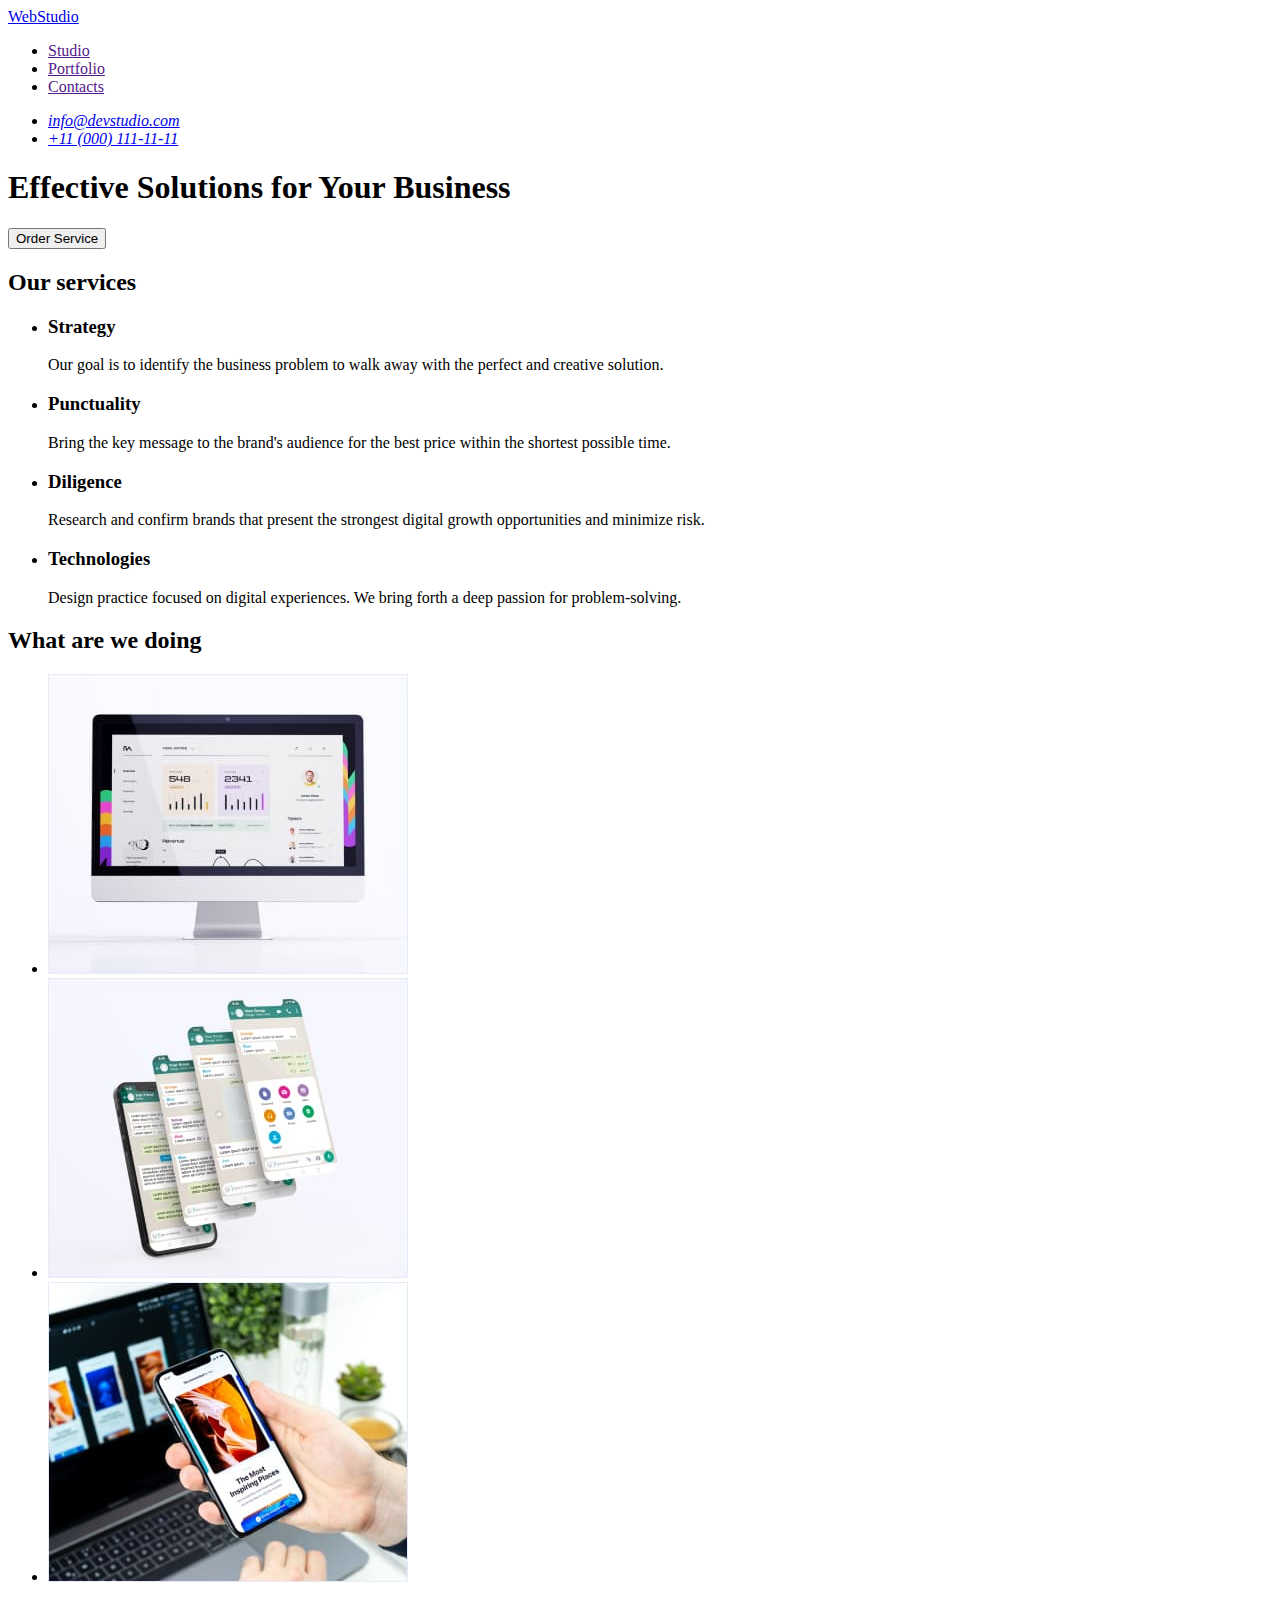
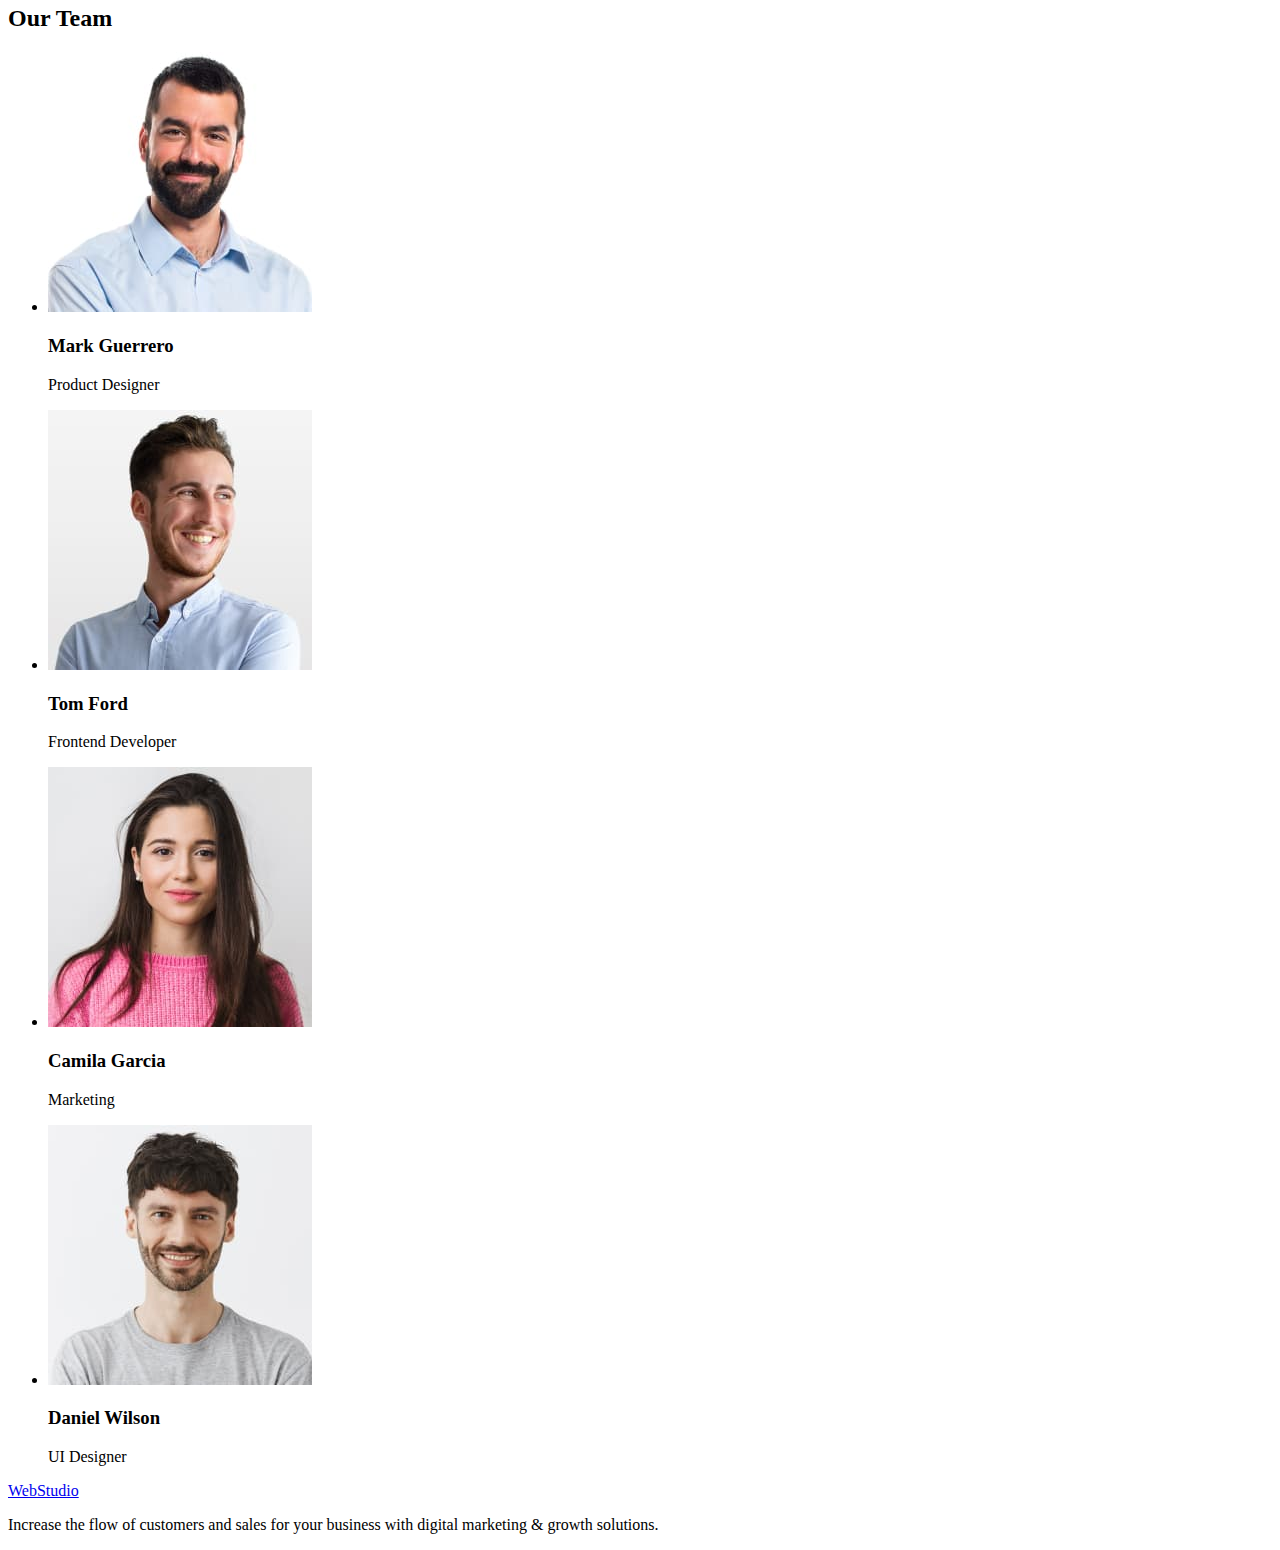
==== index.html @ 97855389 "Initial commit" ====
<!DOCTYPE html>
<html lang="en">

<head>
	<meta charset="UTF-8">
	<meta http-equiv="X-UA-Compatible" content="IE=edge">
	<meta name="viewport" content="width=device-width, initial-scale=1.0">
	<title>Document</title>
</head>

<body>
	<header>
		<nav>
			<a href="./index.html">WebStudio</a>
			<ul>
				<li>
					<a href="">Studio</a>
				</li>
				<li>
					<a href="">Portfolio</a>
				</li>
				<li>
					<a href="">Contacts</a>
				</li>
			</ul>
		</nav>
		<address>
			<ul>
				<li><a href="mailto:info@devstudio.com">info@devstudio.com</a></li>
				<li><a href="tel:+110001111111">+11 (000) 111-11-11</a>
				</li>
			</ul>

		</address>
	</header>

	<main>
		<section>
			<h1>Effective Solutions
				for Your Business</h1>
			<button type="button">Order Service</button>
		</section>

		<section>
			<h2>Our services</h2>
			<ul>
				<li>
					<h3>Strategy</h3>
					<p>Our goal is to identify the business
						problem to walk away with the perfect and creative solution.</p>
				</li>
				<li>
					<h3>Punctuality</h3>
					<p>Bring the key message to the brand's audience for the best price within the shortest possible
						time.</p>
				</li>
				<li>
					<h3>Diligence</h3>
					<p>Research and confirm brands that present the strongest digital growth opportunities and minimize
						risk.</p>
				</li>
				<li>
					<h3>Technologies</h3>
					<p>Design practice focused on digital experiences. We bring forth a deep passion for
						problem-solving.</p>
				</li>
			</ul>
		</section>

		<section>
			<h2>What are we doing</h2>
			<ul>
				<li><img src="./images/laptop-img.jpg" alt="laptop image" width="360" height="300"></li>
				<li><img src="./images/phone-app-img.jpg" alt="phone app image" width="360" height="300"></li>
				<li><img src="./images/phone-img.jpg" alt="phone image" width="360" height="300"></li>
			</ul>
		</section>

		<section>
			<h2>Our Team</h2>
			<ul>
				<li><img src="./images/team-photo-1.jpg" alt="team member 1" width="264" height="260">
					<h3>Mark Guerrero</h3>
					<p>Product Designer</p>
				</li>
				<li><img src="./images/team-photo-2.jpg" alt="team member 2" width="264" height="260">
					<h3>Tom Ford</h3>
					<p>Frontend Developer</p>
				</li>
				<li><img src="./images/team-photo-3.jpg" alt="ream member 3" width="264" height="260">
					<h3>Camila Garcia</h3>
					<p>Marketing</p>
				</li>
				<li><img src="./images/team-photo-4.jpg" alt="team member 4" width="264" height="260">
					<h3>Daniel Wilson</h3>
					<p>UI Designer</p>
				</li>
			</ul>
		</section>
	</main>

	<footer>
		<a href="./index.html">WebStudio</a>
		<p>Increase the flow of customers and sales for your business with digital marketing & growth solutions.</p>

	</footer>

</body>

</html>
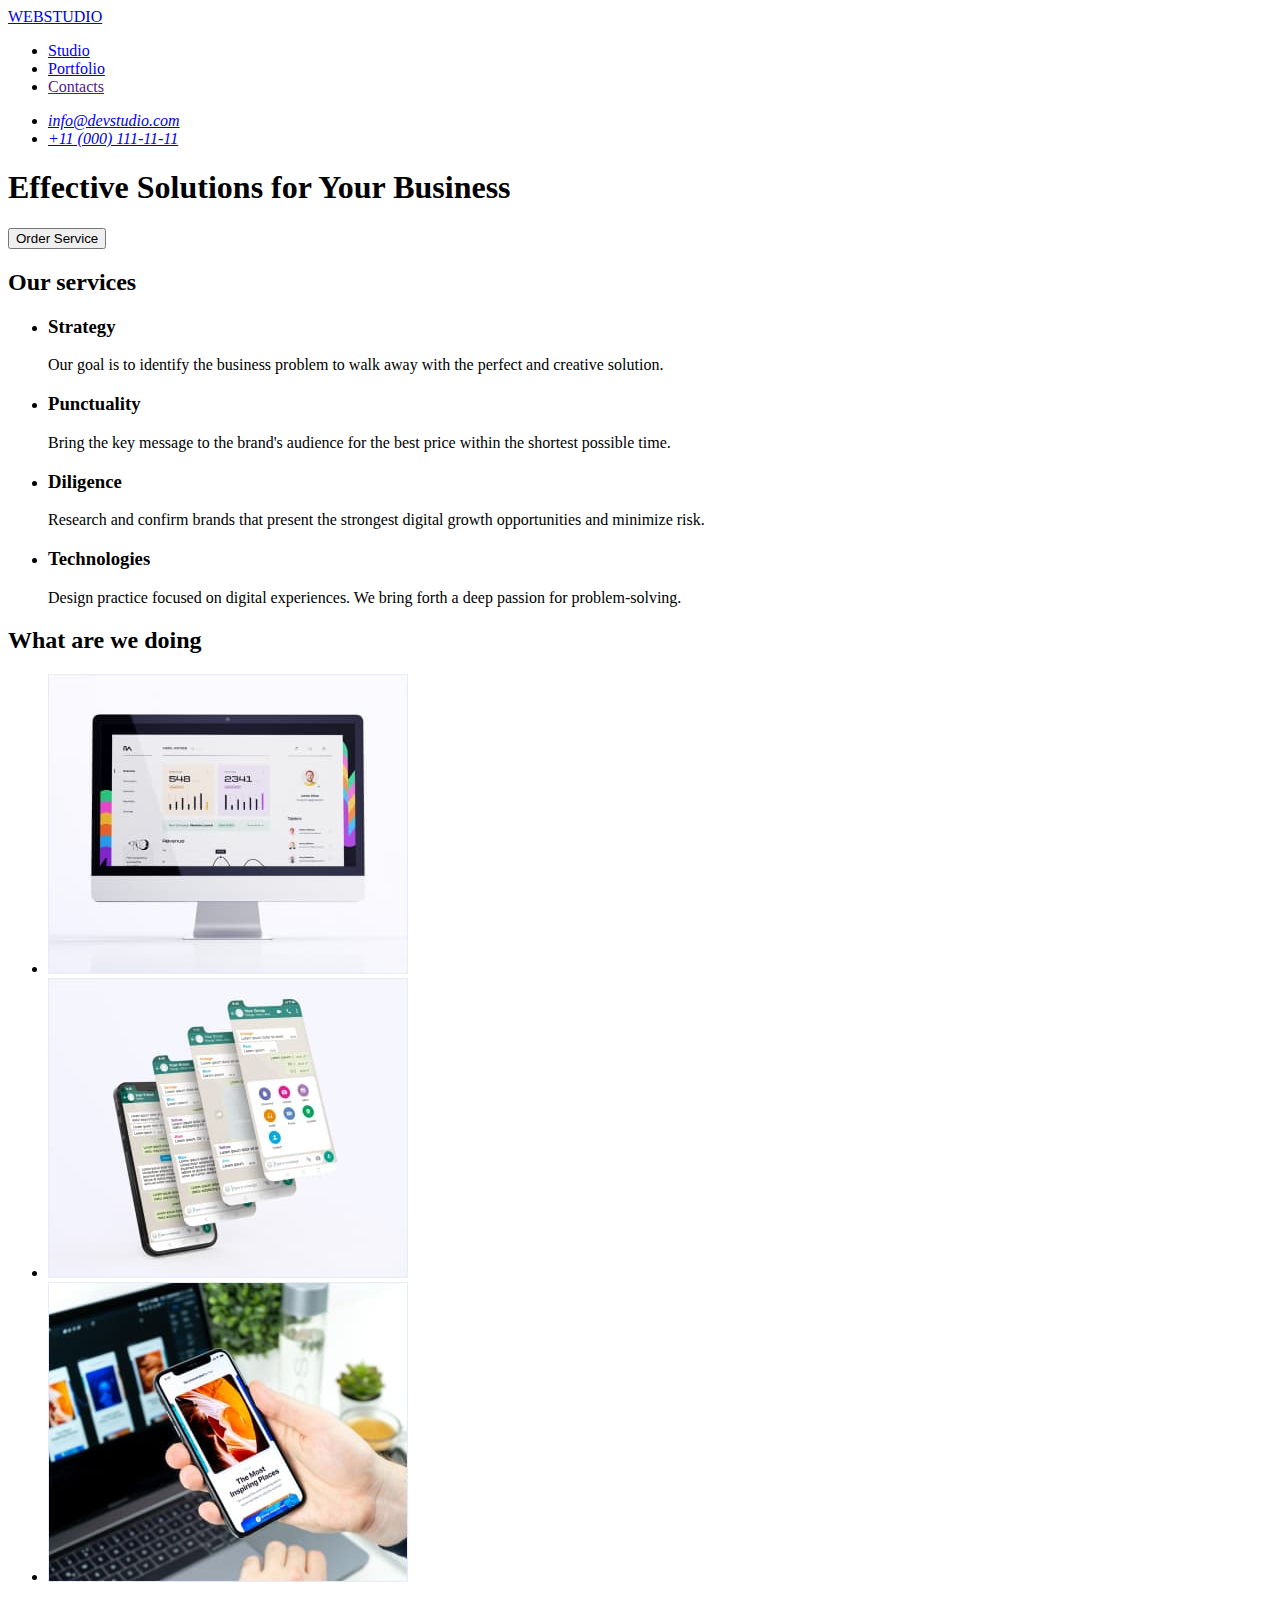
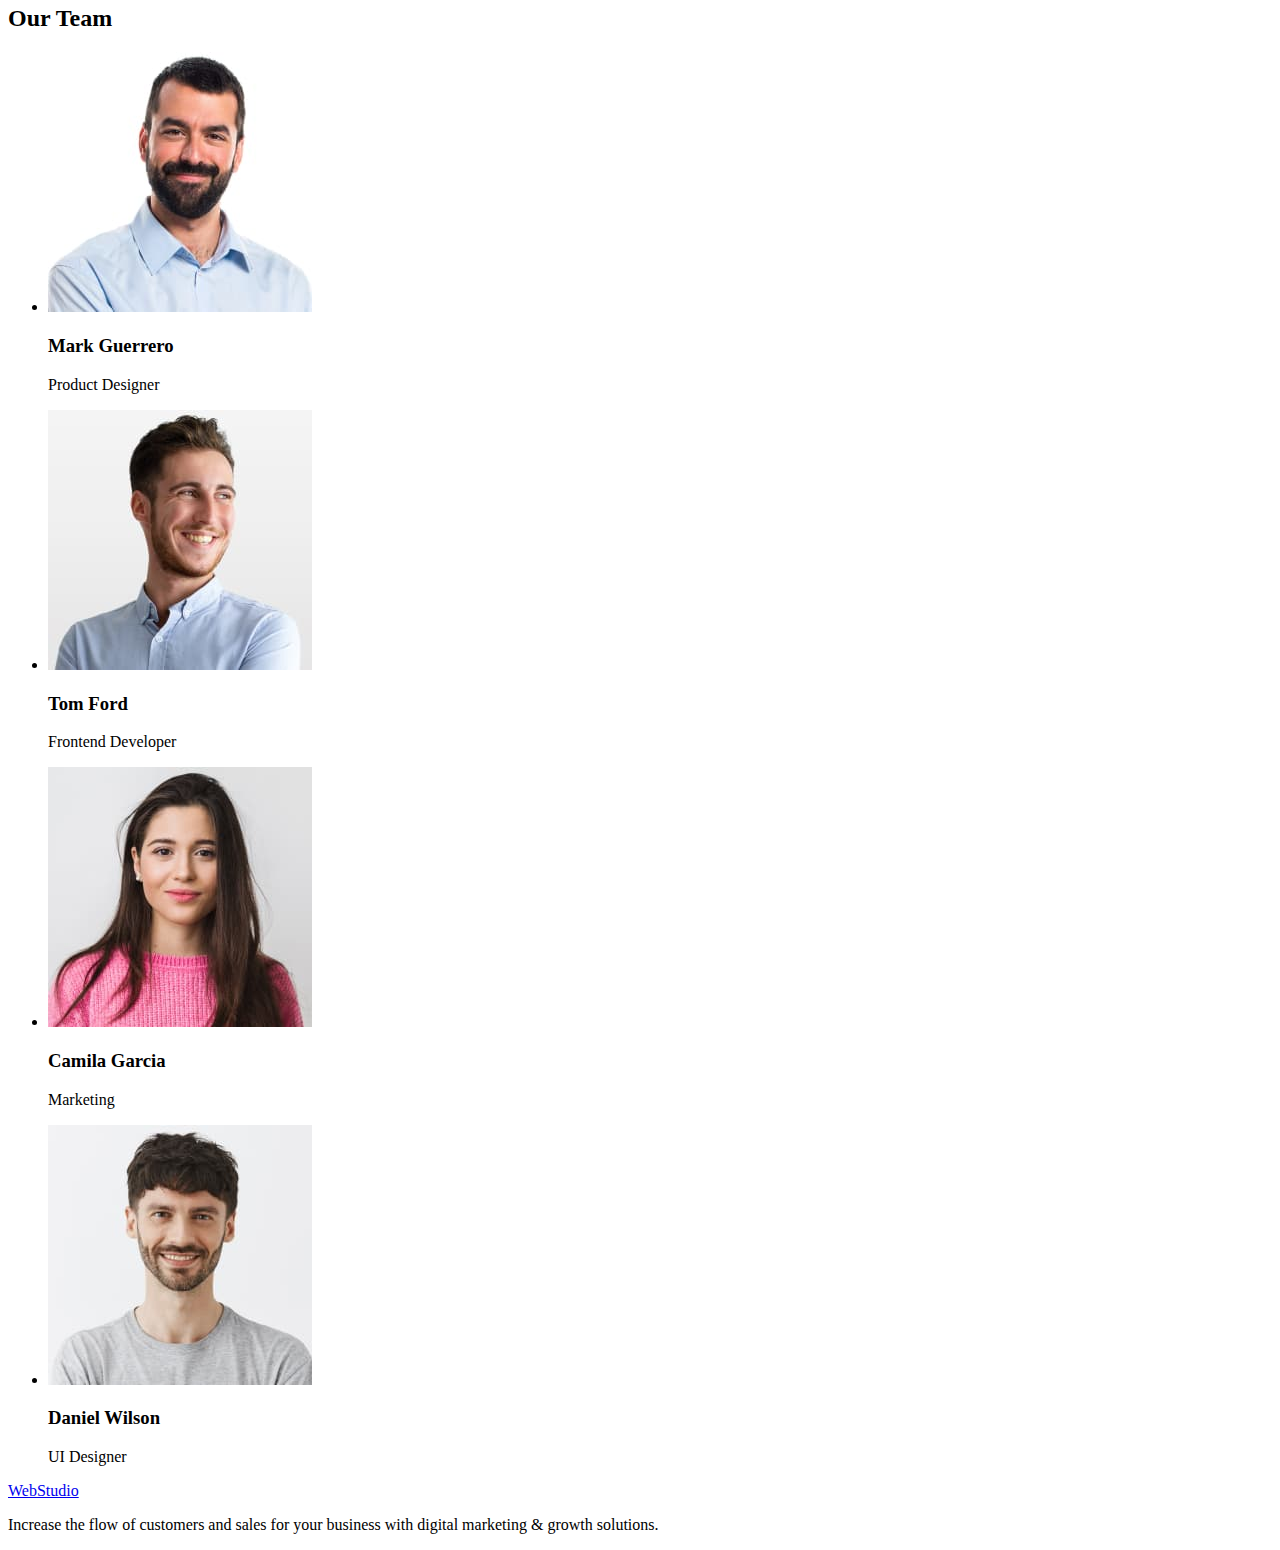
==== commit 62aab03a: "оновив index.html" ====
--- a/index.html
+++ b/index.html
@@ -6,28 +6,29 @@
 	<meta http-equiv="X-UA-Compatible" content="IE=edge">
 	<meta name="viewport" content="width=device-width, initial-scale=1.0">
 	<title>Document</title>
+	<link rel="stylesheet" href="./css/styles.css">
 </head>
 
 <body>
 	<header>
 		<nav>
-			<a href="./index.html">WebStudio</a>
-			<ul>
+			<a class="logo" href="./index.html"><span>WEB</span>STUDIO</a>
+			<ul class="site-nav list">
 				<li>
-					<a href="">Studio</a>
+					<a href="./index.html" class="link">Studio</a>
 				</li>
 				<li>
-					<a href="">Portfolio</a>
+					<a href="./portfolio.html" class="link">Portfolio</a>
 				</li>
 				<li>
-					<a href="">Contacts</a>
+					<a href="" class="link">Contacts</a>
 				</li>
 			</ul>
 		</nav>
-		<address>
+		<address class="address-nav">
 			<ul>
-				<li><a href="mailto:info@devstudio.com">info@devstudio.com</a></li>
-				<li><a href="tel:+110001111111">+11 (000) 111-11-11</a>
+				<li><a href="mailto:info@devstudio.com" class="link">info@devstudio.com</a></li>
+				<li><a href="tel:+110001111111" class="link">+11 (000) 111-11-11</a>
 				</li>
 			</ul>
 
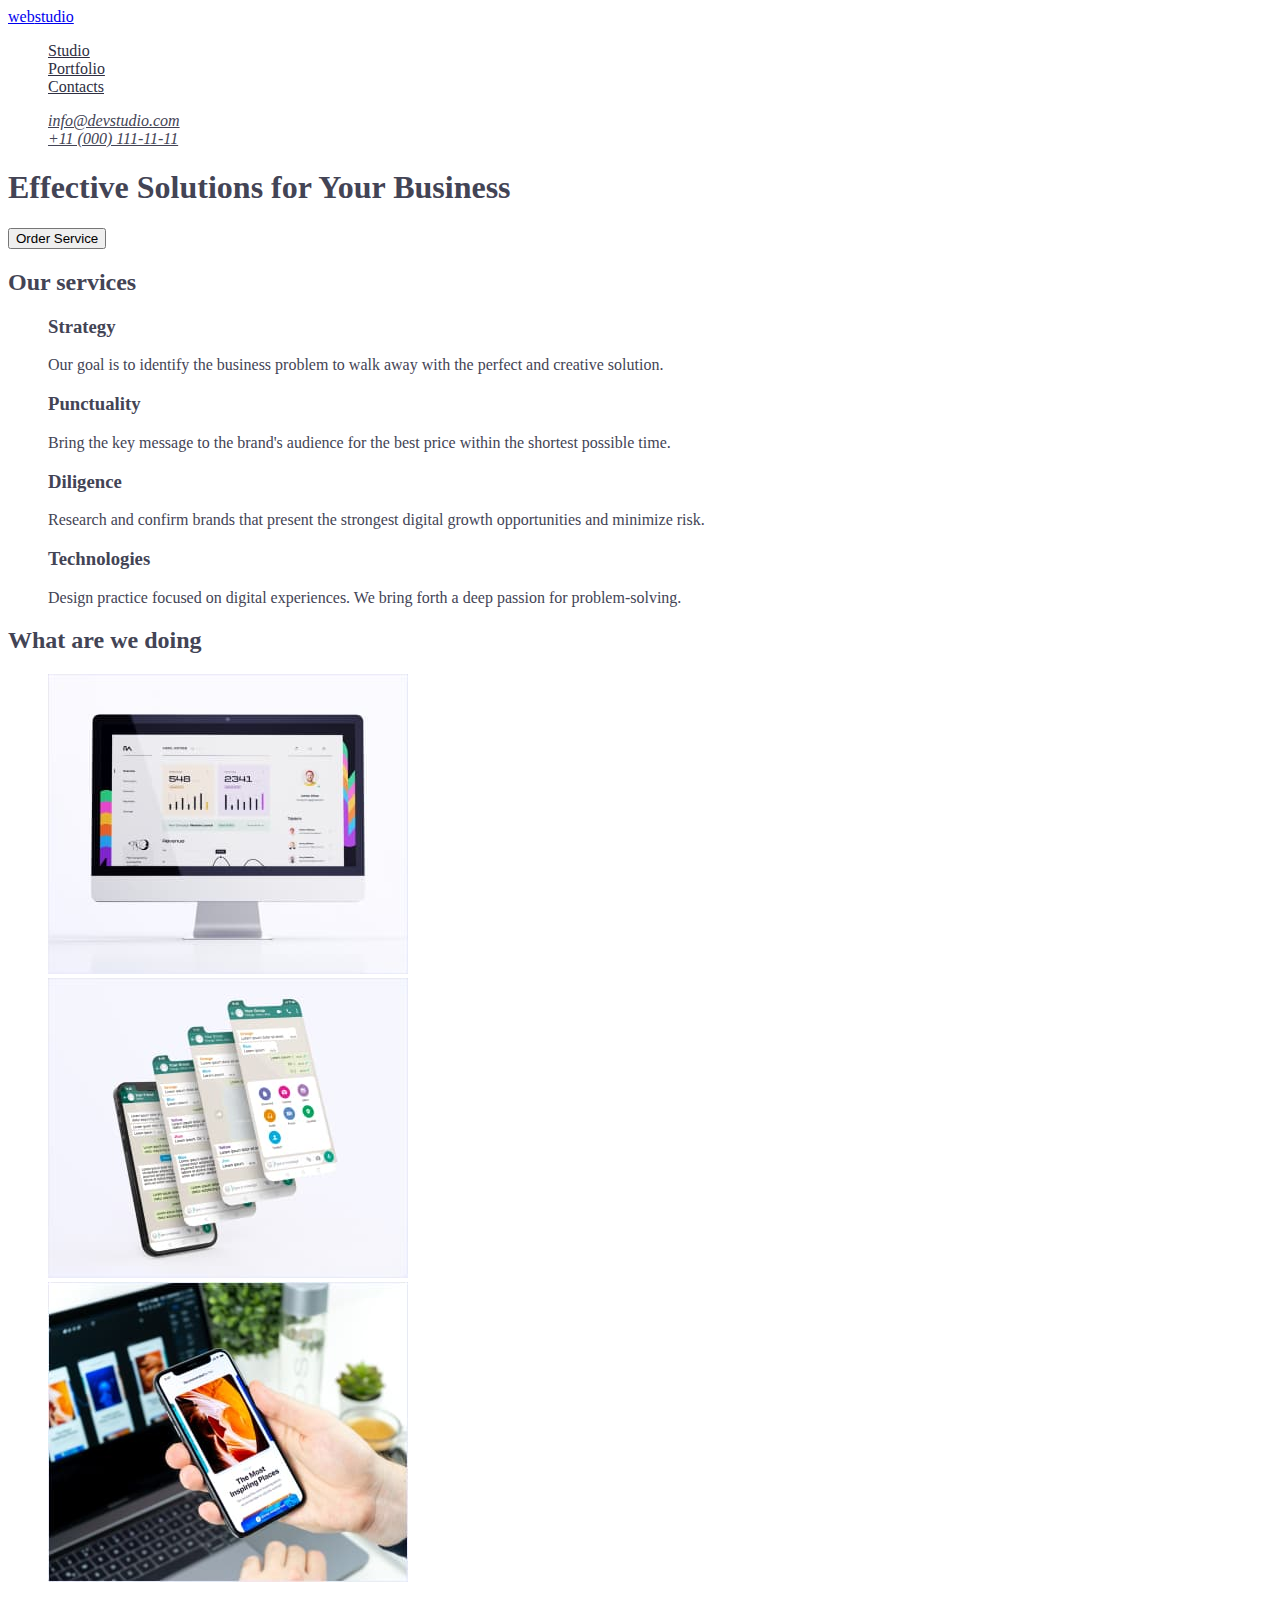
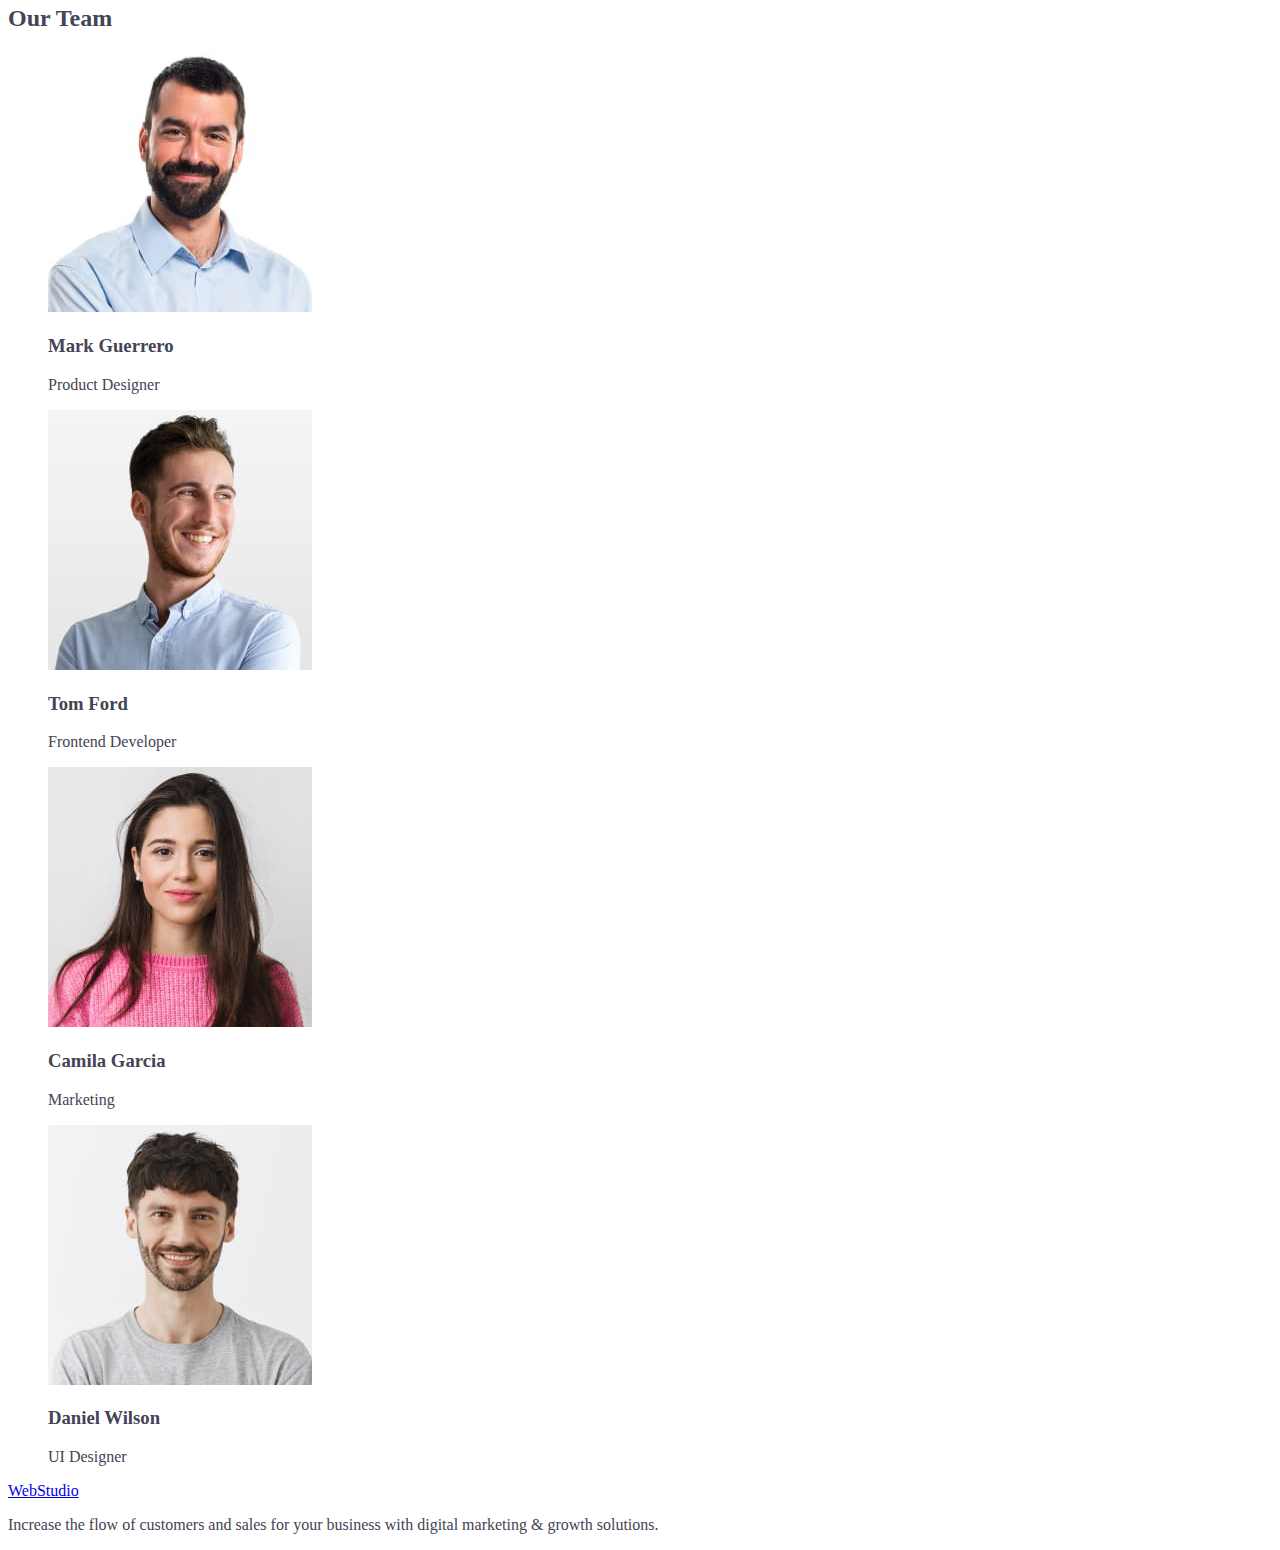
==== commit 7e7c365a: "добавив основні html файли" ====
--- a/index.html
+++ b/index.html
@@ -6,16 +6,21 @@
 	<meta http-equiv="X-UA-Compatible" content="IE=edge">
 	<meta name="viewport" content="width=device-width, initial-scale=1.0">
 	<title>Document</title>
+	<link rel="preconnect" href="https://fonts.googleapis.com">
+	<link rel="preconnect" href="https://fonts.gstatic.com" crossorigin>
+	<link
+		href="https://fonts.googleapis.com/css2?family=Raleway:wght@800&family=Roboto:wght@400;500;700;900&display=swap"
+		rel="stylesheet">
 	<link rel="stylesheet" href="./css/styles.css">
 </head>
 
 <body>
 	<header>
 		<nav>
-			<a class="logo" href="./index.html"><span>WEB</span>STUDIO</a>
+			<a class="logo-header" href="./index.html"><span>web</span>studio</a>
 			<ul class="site-nav list">
 				<li>
-					<a href="./index.html" class="link">Studio</a>
+					<a href="./index.html" class="link current">Studio</a>
 				</li>
 				<li>
 					<a href="./portfolio.html" class="link">Portfolio</a>
@@ -36,13 +41,13 @@
 	</header>
 
 	<main>
-		<section>
-			<h1>Effective Solutions
+		<section class="hero">
+			<h1 class="hero-title">Effective Solutions
 				for Your Business</h1>
-			<button type="button">Order Service</button>
+			<button type="button" class="hero-button">Order Service</button>
 		</section>
 
-		<section>
+		<section class="section">
 			<h2>Our services</h2>
 			<ul>
 				<li>
@@ -68,8 +73,8 @@
 			</ul>
 		</section>
 
-		<section>
-			<h2>What are we doing</h2>
+		<section class="section">
+			<h2 class="section-title">What are we doing</h2>
 			<ul>
 				<li><img src="./images/laptop-img.jpg" alt="laptop image" width="360" height="300"></li>
 				<li><img src="./images/phone-app-img.jpg" alt="phone app image" width="360" height="300"></li>
@@ -77,8 +82,8 @@
 			</ul>
 		</section>
 
-		<section>
-			<h2>Our Team</h2>
+		<section class="section team">
+			<h2 class="section-title">Our Team</h2>
 			<ul>
 				<li><img src="./images/team-photo-1.jpg" alt="team member 1" width="264" height="260">
 					<h3>Mark Guerrero</h3>
@@ -100,9 +105,10 @@
 		</section>
 	</main>
 
-	<footer>
-		<a href="./index.html">WebStudio</a>
-		<p>Increase the flow of customers and sales for your business with digital marketing & growth solutions.</p>
+	<footer class="footer">
+		<a href="./index.html" class="logo-footer"><span>Web</span>Studio</a>
+		<p class="footer-text">Increase the flow of customers and sales for your business with digital marketing &
+			growth solutions.</p>
 
 	</footer>
 
--- a/css/styles.css
+++ b/css/styles.css
@@ -0,0 +1,53 @@
+/* text-color  #434455; */
+/* title-color #2E2F42*/
+/* accent-color #4D5AE5 */
+/* white-color #FFFFFF */
+/* footer-text-color #F4F4FD */
+:root {
+  --primary-text-color: #434455;
+  --title-text-color: #2e2f42;
+  --accent-color: #4d5ae5;
+  --white-color: #ffffff;
+  --secondary-white-color: #f4f4fd;
+  --secondary-background-color: #f4f4fd;
+}
+ul {
+  list-style: none;
+}
+
+body {
+  background-color: #ffffff;
+  color: var(--primary-text-color);
+}
+
+/* logo */
+.logo {
+  color: var(--title-text-color);
+}
+
+.logo > span,
+.logo:hover,
+.logo:focus {
+  color: var(--accent-color);
+}
+
+/* site-nav */
+.site-nav .link {
+  color: var(--title-text-color);
+}
+
+.site-nav .link:hover,
+.site-nav .link:focus {
+  color: var(--accent-color);
+}
+
+/* address-nav */
+
+.address-nav .link {
+  color: inherit;
+}
+
+.address-nav .link:hover,
+.address-nav .link:focus {
+  color: var(--accent-color);
+}
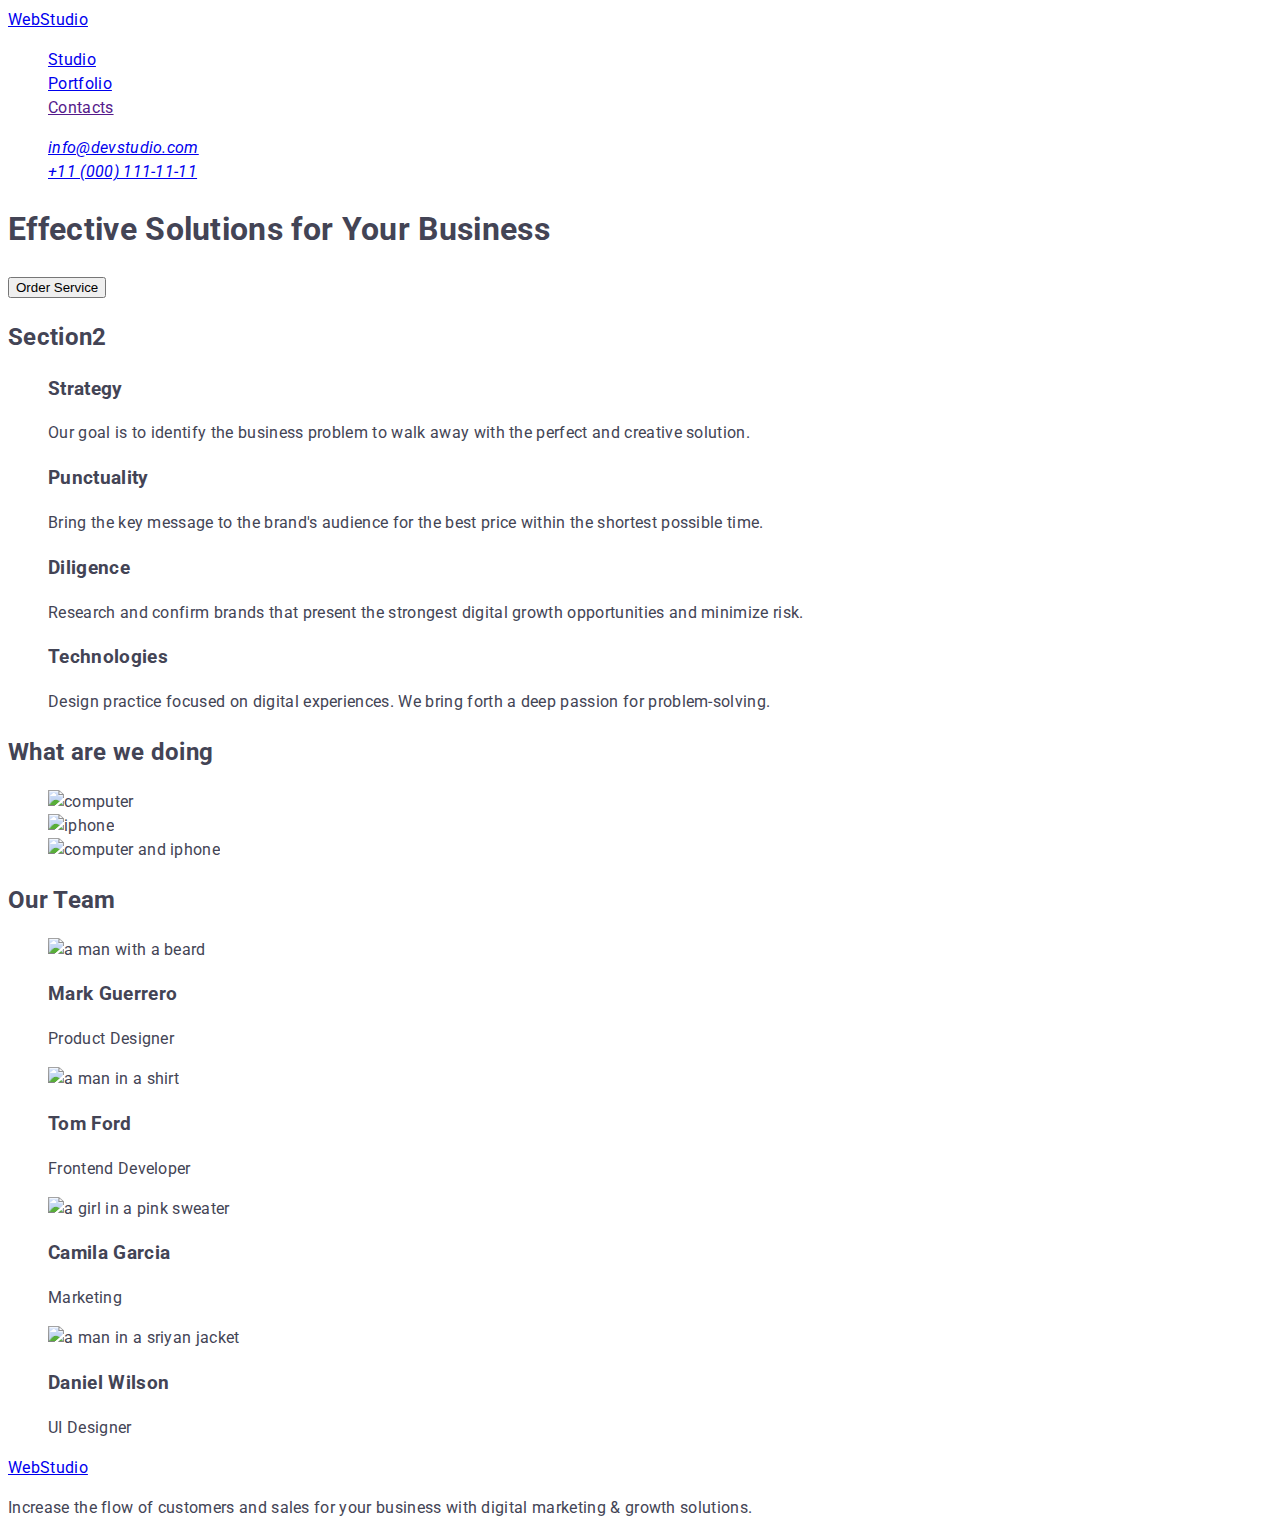
==== commit 3f0b9d62: "Добавив основні html файли" ====
--- a/index.html
+++ b/index.html
@@ -2,116 +2,127 @@
 <html lang="en">
 
 <head>
-	<meta charset="UTF-8">
-	<meta http-equiv="X-UA-Compatible" content="IE=edge">
-	<meta name="viewport" content="width=device-width, initial-scale=1.0">
-	<title>Document</title>
-	<link rel="preconnect" href="https://fonts.googleapis.com">
-	<link rel="preconnect" href="https://fonts.gstatic.com" crossorigin>
+	<meta charset="UTF-8" />
+	<meta http-equiv="X-UA-Compatible" content="IE=edge" />
+	<meta name="viewport" content="width=device-width, initial-scale=1.0" />
+	<title>WebStudio</title>
+	<link rel="stylesheet" href="./css/styles.css" />
+	<link rel="preconnect" href="https://fonts.googleapis.com" />
+	<link rel="preconnect" href="https://fonts.gstatic.com" crossorigin />
 	<link
 		href="https://fonts.googleapis.com/css2?family=Raleway:wght@800&family=Roboto:wght@400;500;700;900&display=swap"
-		rel="stylesheet">
-	<link rel="stylesheet" href="./css/styles.css">
+		rel="stylesheet" />
 </head>
 
 <body>
 	<header>
-		<nav>
-			<a class="logo-header" href="./index.html"><span>web</span>studio</a>
-			<ul class="site-nav list">
+		<nav class="list">
+			<a class="logo link" href="./index.html">Web<span class="studio">Studio</span></a>
+
+			<ul class="list">
+				<li><a class="menu-link link" href="./index.html">Studio</a></li>
 				<li>
-					<a href="./index.html" class="link current">Studio</a>
+					<a class="menu-link link" href="./portfolio.html">Portfolio</a>
+				</li>
+				<li><a class="menu-link link" href="">Contacts</a></li>
+			</ul>
+		</nav>
+		<address class="contact list">
+			<ul class="list">
+				<li>
+					<a class="contact-link link" href="mailto:info@devstudio.com">info@devstudio.com</a>
 				</li>
 				<li>
-					<a href="./portfolio.html" class="link">Portfolio</a>
+					<a class="contact-link link" href="tel:+110001111111">+11 (000) 111-11-11</a>
+				</li>
+			</ul>
+		</address>
+	</header>
+	<main>
+		<section class="first-s">
+			<h1 class="sectionh">Effective Solutions for Your Business</h1>
+			<button class="btn-order" type="button">Order Service</button>
+		</section>
+		<section>
+			<h2 class="sectionhh">Section2</h2>
+			<ul class="list">
+				<li>
+					<h3 class="sectionhhh">Strategy</h3>
+					<p class="info-p">
+						Our goal is to identify the business problem to walk away with the
+						perfect and creative solution.
+					</p>
 				</li>
 				<li>
-					<a href="" class="link">Contacts</a>
-				</li>
-			</ul>
-		</nav>
-		<address class="address-nav">
-			<ul>
-				<li><a href="mailto:info@devstudio.com" class="link">info@devstudio.com</a></li>
-				<li><a href="tel:+110001111111" class="link">+11 (000) 111-11-11</a>
-				</li>
-			</ul>
-
-		</address>
-	</header>
-
-	<main>
-		<section class="hero">
-			<h1 class="hero-title">Effective Solutions
-				for Your Business</h1>
-			<button type="button" class="hero-button">Order Service</button>
-		</section>
-
-		<section class="section">
-			<h2>Our services</h2>
-			<ul>
-				<li>
-					<h3>Strategy</h3>
-					<p>Our goal is to identify the business
-						problem to walk away with the perfect and creative solution.</p>
+					<h3 class="sectionhhh">Punctuality</h3>
+					<p class="info-p">
+						Bring the key message to the brand's audience for the best price
+						within the shortest possible time.
+					</p>
 				</li>
 				<li>
-					<h3>Punctuality</h3>
-					<p>Bring the key message to the brand's audience for the best price within the shortest possible
-						time.</p>
+					<h3 class="sectionhhh">Diligence</h3>
+					<p class="info-p">
+						Research and confirm brands that present the strongest digital
+						growth opportunities and minimize risk.
+					</p>
 				</li>
 				<li>
-					<h3>Diligence</h3>
-					<p>Research and confirm brands that present the strongest digital growth opportunities and minimize
-						risk.</p>
-				</li>
-				<li>
-					<h3>Technologies</h3>
-					<p>Design practice focused on digital experiences. We bring forth a deep passion for
-						problem-solving.</p>
+					<h3 class="sectionhhh">Technologies</h3>
+					<p class="info-p">
+						Design practice focused on digital experiences. We bring forth a
+						deep passion for problem-solving.
+					</p>
 				</li>
 			</ul>
 		</section>
-
-		<section class="section">
-			<h2 class="section-title">What are we doing</h2>
-			<ul>
-				<li><img src="./images/laptop-img.jpg" alt="laptop image" width="360" height="300"></li>
-				<li><img src="./images/phone-app-img.jpg" alt="phone app image" width="360" height="300"></li>
-				<li><img src="./images/phone-img.jpg" alt="phone image" width="360" height="300"></li>
+		<section>
+			<h2 class="secthh list">What are we doing</h2>
+			<ul class="list">
+				<li>
+					<img src="./images/img-1.jpg" alt="computer" width="360" height="300" />
+				</li>
+				<li>
+					<img src="./images/img-2.jpg" alt="iphone" width="360" height="300" />
+				</li>
+				<li>
+					<img src="./images/img-3.jpg" alt="computer and iphone" width="360" height="300" />
+				</li>
 			</ul>
 		</section>
-
-		<section class="section team">
-			<h2 class="section-title">Our Team</h2>
-			<ul>
-				<li><img src="./images/team-photo-1.jpg" alt="team member 1" width="264" height="260">
-					<h3>Mark Guerrero</h3>
-					<p>Product Designer</p>
+		<section class="sectionteam">
+			<h2 class="secthh list">Our Team</h2>
+			<ul class="list">
+				<li class="team-back">
+					<img src="./images/team-1.jpg" alt="a man with a beard" width="264" />
+					<h3 class="sectionhhh">Mark Guerrero</h3>
+					<p class="info-p">Product Designer</p>
 				</li>
-				<li><img src="./images/team-photo-2.jpg" alt="team member 2" width="264" height="260">
-					<h3>Tom Ford</h3>
-					<p>Frontend Developer</p>
+				<li class="team-back">
+					<img src="./images/team-2.jpg" alt="a man in a shirt" width="264" />
+					<h3 class="sectionhhh">Tom Ford</h3>
+					<p class="info-p">Frontend Developer</p>
 				</li>
-				<li><img src="./images/team-photo-3.jpg" alt="ream member 3" width="264" height="260">
-					<h3>Camila Garcia</h3>
-					<p>Marketing</p>
+				<li class="team-back">
+					<img src="./images/team-3.jpg" alt="a girl in a pink sweater" width="264" />
+					<h3 class="sectionhhh">Camila Garcia</h3>
+					<p class="info-p">Marketing</p>
 				</li>
-				<li><img src="./images/team-photo-4.jpg" alt="team member 4" width="264" height="260">
-					<h3>Daniel Wilson</h3>
-					<p>UI Designer</p>
+				<li class="team-back">
+					<img src="./images/team-4.jpg" alt="a man in a sriyan jacket" width="264" />
+					<h3 class="sectionhhh">Daniel Wilson</h3>
+					<p class="info-p">UI Designer</p>
 				</li>
 			</ul>
 		</section>
 	</main>
-
-	<footer class="footer">
-		<a href="./index.html" class="logo-footer"><span>Web</span>Studio</a>
-		<p class="footer-text">Increase the flow of customers and sales for your business with digital marketing &
-			growth solutions.</p>
-
+	<footer class="end">
+		<a class="logo link" href="./index.html">Web<span class="st-footer">Studio</span></a>
+		<p class="footend">
+			Increase the flow of customers and sales for your business with digital
+			marketing & growth solutions.
+		</p>
 	</footer>
-
 </body>
 
 </html>--- a/css/styles.css
+++ b/css/styles.css
@@ -1,5 +1,5 @@
-/* text-color  #434455; */
-/* title-color #2E2F42*/
+/* text-color  #434455; Slate */
+/* title-color #2E2F42; Navy Blue*/
 /* accent-color #4D5AE5 */
 /* white-color #FFFFFF */
 /* footer-text-color #F4F4FD */
@@ -7,9 +7,9 @@
   --primary-text-color: #434455;
   --title-text-color: #2e2f42;
   --accent-color: #4d5ae5;
+  --interaction-color: #404bbf;
   --white-color: #ffffff;
   --secondary-white-color: #f4f4fd;
-  --secondary-background-color: #f4f4fd;
 }
 ul {
   list-style: none;
@@ -18,36 +18,185 @@
 body {
   background-color: #ffffff;
   color: var(--primary-text-color);
+  font-family: "Roboto", sans-serif;
+  letter-spacing: 0.02em;
+  font-size: 16px;
+  line-height: 1.5;
 }
 
 /* logo */
-.logo {
-  color: var(--title-text-color);
-}
-
-.logo > span,
-.logo:hover,
-.logo:focus {
+.logo-header {
+  color: var(--title-text-color);
+
+  font-family: "Raleway";
+  font-weight: 800;
+  font-size: 18px;
+  line-height: 1.17;
+  letter-spacing: 0.03em;
+  text-transform: uppercase;
+  text-decoration: none;
+}
+
+.logo-header,
+.logo-footer {
+  font-family: "Raleway";
+  font-weight: 800;
+  font-size: 18px;
+  line-height: 1.17;
+  letter-spacing: 0.03em;
+  text-transform: uppercase;
+  text-decoration: none;
+}
+
+.logo-header > span,
+.logo-footer > span {
   color: var(--accent-color);
 }
 
 /* site-nav */
 .site-nav .link {
   color: var(--title-text-color);
+
+  font-weight: 500;
+  text-decoration: none;
 }
 
 .site-nav .link:hover,
 .site-nav .link:focus {
-  color: var(--accent-color);
+  color: var(--interaction-color);
+}
+
+.site-nav .link.current {
+  color: var(--interaction-color);
 }
 
 /* address-nav */
 
 .address-nav .link {
   color: inherit;
+
+  font-style: normal;
+  text-decoration: none;
 }
 
 .address-nav .link:hover,
 .address-nav .link:focus {
+  color: var(--interaction-color);
+}
+
+/* hero */
+.hero {
+  background-color: var(--title-text-color);
+}
+.hero-title {
+  color: var(--white-color);
+
+  font-weight: 700;
+  font-size: 56px;
+  line-height: 1.07px;
+  text-align: center;
+}
+
+.hero-button {
+  color: var(--white-color);
+  background-color: var(--accent-color);
+
+  font-family: inherit, sans-serif;
+  font-weight: 500;
+  font-size: inherit;
+  line-height: inherit;
+  letter-spacing: 0.04em;
+}
+.hero-button:hover,
+.hero-button:focus {
+  background-color: var(--interaction-color);
+}
+
+/* sections */
+.section h3 {
+  color: var(--title-text-color);
+
+  font-weight: 500;
+  font-size: 20px;
+  line-height: 1.2;
+}
+
+.section-title {
+  color: var(--title-text-color);
+
+  font-weight: 700;
+  font-size: 36px;
+  line-height: 1.11;
+  text-align: center;
+  text-transform: capitalize;
+}
+
+/* our team */
+.team {
+  background-color: var(--secondary-white-color);
+}
+.team h3 {
+  font-weight: 500;
+  font-size: 20px;
+  line-height: 1.2;
+}
+
+/* footer */
+.footer {
+  background-color: var(--title-text-color);
+}
+.logo-footer {
+  color: var(--secondary-white-color);
+}
+.logo-footer > span {
   color: var(--accent-color);
 }
+.footer-text {
+  color: var(--secondary-white-color);
+}
+
+/* PORTFOLIO */
+
+/* button */
+.button {
+  color: var(--accent-color);
+  background-color: var(--secondary-white-color);
+
+  font-weight: 500;
+  letter-spacing: 0.04em;
+  font-family: inherit;
+  font-size: inherit;
+  line-height: inherit;
+
+  cursor: pointer;
+}
+
+.button:hover,
+.button:focus {
+  color: var(--white-color);
+  background-color: var(--interaction-color);
+}
+
+/* works */
+.works h2 {
+  color: var(--title-text-color);
+
+  font-weight: 500;
+  font-size: 20px;
+  line-height: 1.2px;
+  text-decoration: none;
+}
+
+.works h2:hover,
+.works h2:focus {
+  color: var(--interaction-color);
+}
+
+.works p {
+  color: var(--primary-text-color);
+}
+
+.works p:hover,
+.works p:focus {
+  color: var(--interaction-color);
+}
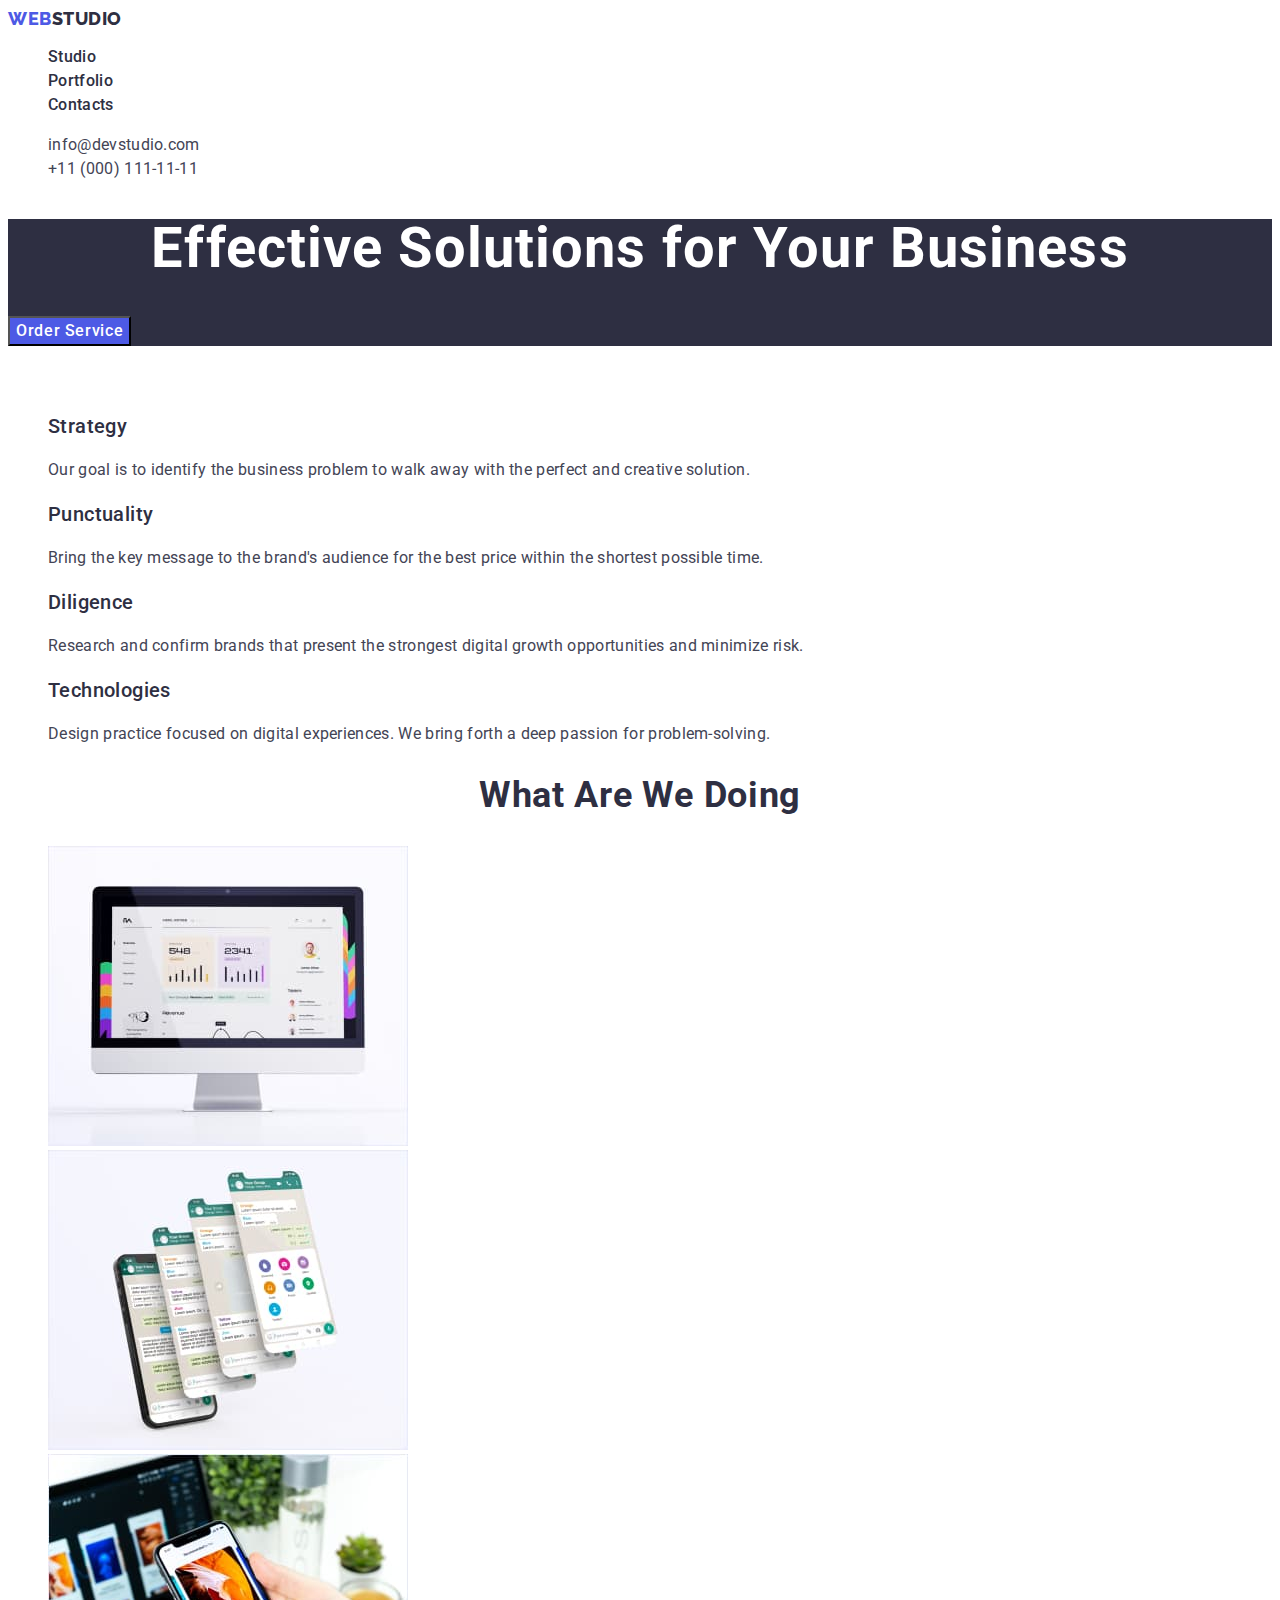
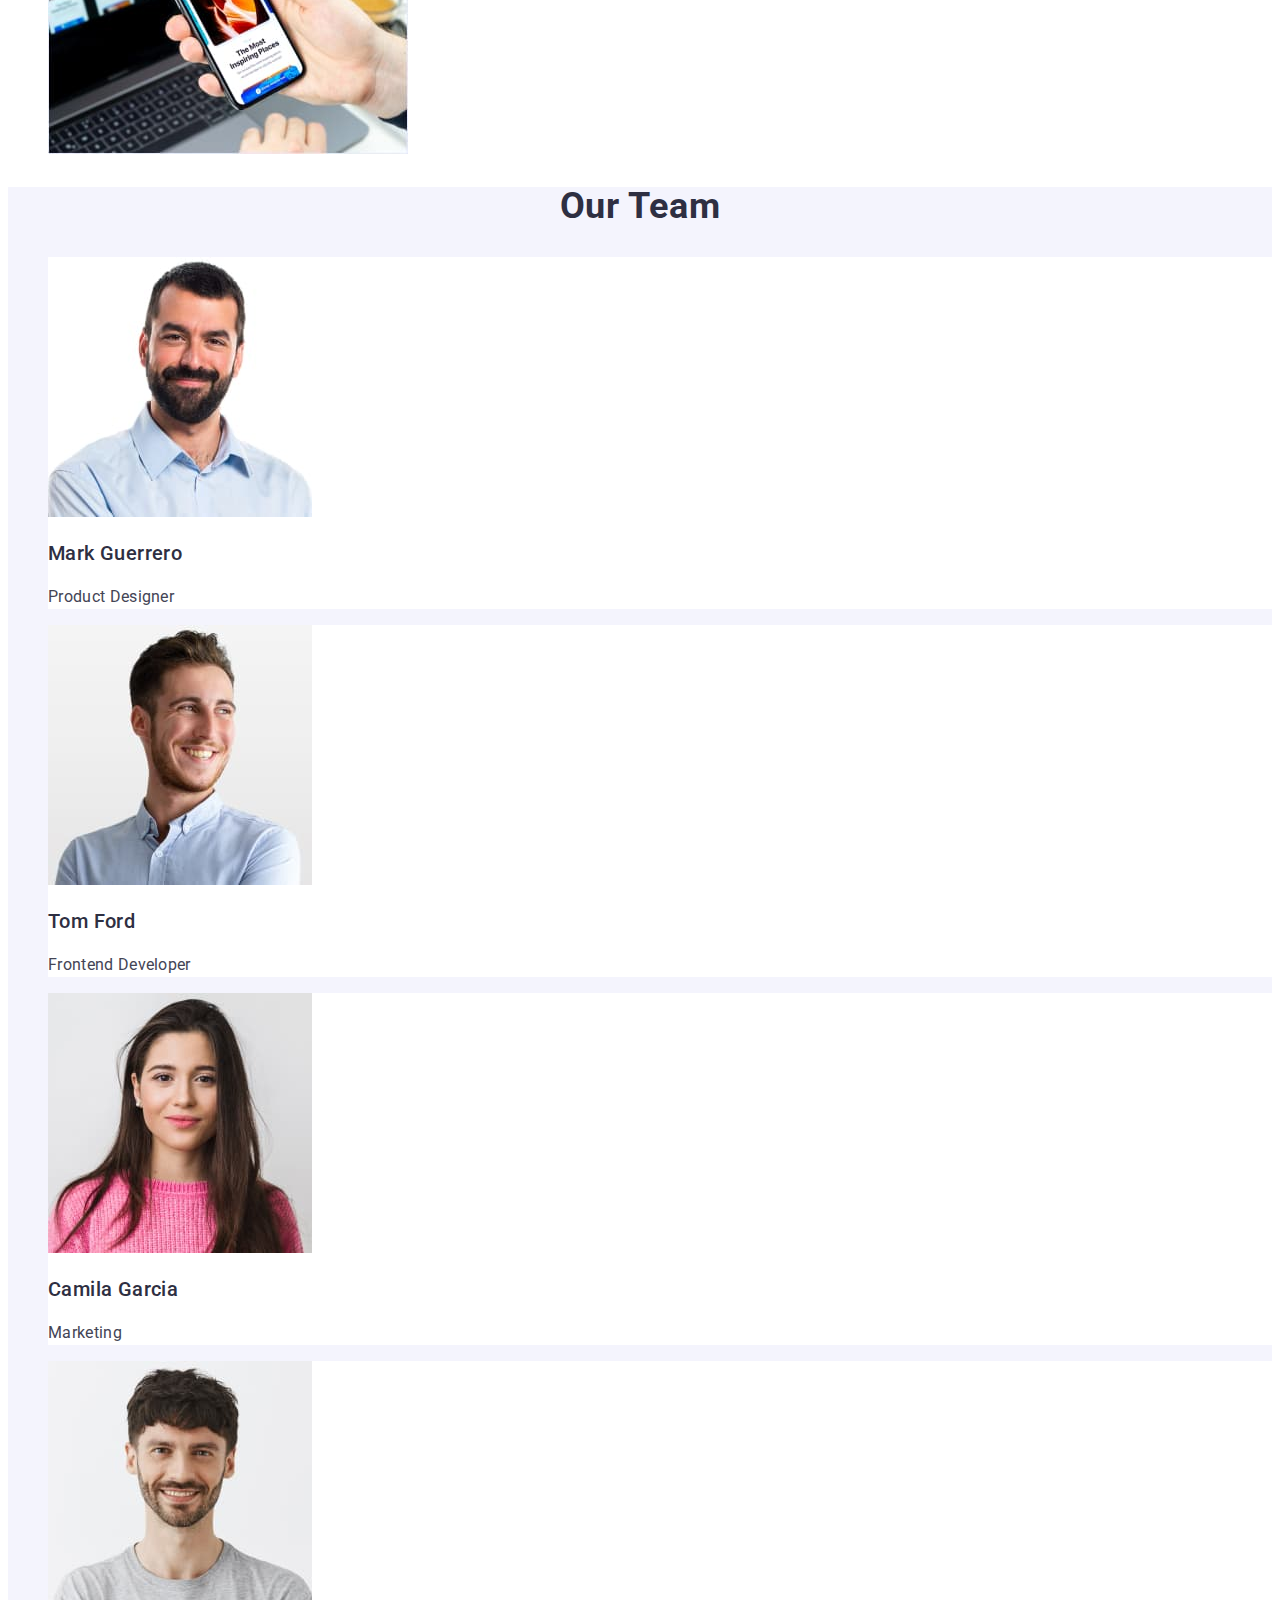
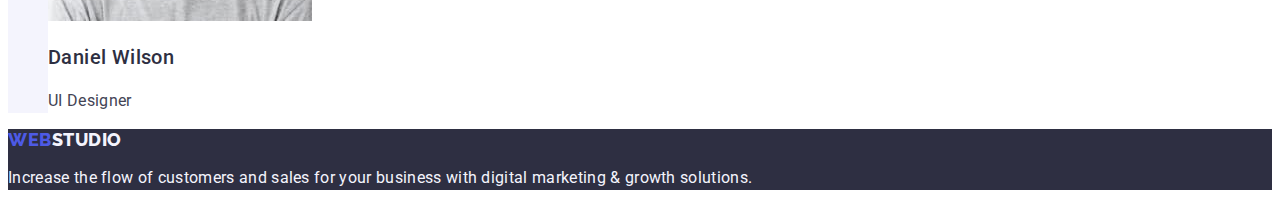
==== commit 17cd06d5: "повністю переробив роботу" ====
--- a/index.html
+++ b/index.html
@@ -80,13 +80,13 @@
 			<h2 class="secthh list">What are we doing</h2>
 			<ul class="list">
 				<li>
-					<img src="./images/img-1.jpg" alt="computer" width="360" height="300" />
+					<img src="./images/laptop-img.jpg" alt="computer" width="360" height="300" />
 				</li>
 				<li>
-					<img src="./images/img-2.jpg" alt="iphone" width="360" height="300" />
+					<img src="./images/phone-app-img.jpg" alt="iphone" width="360" height="300" />
 				</li>
 				<li>
-					<img src="./images/img-3.jpg" alt="computer and iphone" width="360" height="300" />
+					<img src="./images/phone-img.jpg" alt="computer and iphone" width="360" height="300" />
 				</li>
 			</ul>
 		</section>
@@ -94,22 +94,22 @@
 			<h2 class="secthh list">Our Team</h2>
 			<ul class="list">
 				<li class="team-back">
-					<img src="./images/team-1.jpg" alt="a man with a beard" width="264" />
+					<img src="./images/team-photo-1.jpg" alt="a man with a beard" width="264" />
 					<h3 class="sectionhhh">Mark Guerrero</h3>
 					<p class="info-p">Product Designer</p>
 				</li>
 				<li class="team-back">
-					<img src="./images/team-2.jpg" alt="a man in a shirt" width="264" />
+					<img src="./images/team-photo-2.jpg" alt="a man in a shirt" width="264" />
 					<h3 class="sectionhhh">Tom Ford</h3>
 					<p class="info-p">Frontend Developer</p>
 				</li>
 				<li class="team-back">
-					<img src="./images/team-3.jpg" alt="a girl in a pink sweater" width="264" />
+					<img src="./images/team-photo-3.jpg" alt="a girl in a pink sweater" width="264" />
 					<h3 class="sectionhhh">Camila Garcia</h3>
 					<p class="info-p">Marketing</p>
 				</li>
 				<li class="team-back">
-					<img src="./images/team-4.jpg" alt="a man in a sriyan jacket" width="264" />
+					<img src="./images/team-photo-4.jpg" alt="a man in a sriyan jacket" width="264" />
 					<h3 class="sectionhhh">Daniel Wilson</h3>
 					<p class="info-p">UI Designer</p>
 				</li>
--- a/css/styles.css
+++ b/css/styles.css
@@ -1,202 +1,155 @@
-/* text-color  #434455; Slate */
-/* title-color #2E2F42; Navy Blue*/
-/* accent-color #4D5AE5 */
-/* white-color #FFFFFF */
-/* footer-text-color #F4F4FD */
 :root {
-  --primary-text-color: #434455;
-  --title-text-color: #2e2f42;
-  --accent-color: #4d5ae5;
-  --interaction-color: #404bbf;
-  --white-color: #ffffff;
-  --secondary-white-color: #f4f4fd;
+  --back-cl: #ffffff;
+  --text-cl: #4d5ae5;
+  --logo-span: #2e2f42;
+  --hover-cl: #404bbf;
+  --contact-cl: #434455;
+  --back-btn-cl: #f4f4fd;
 }
-ul {
-  list-style: none;
+
+.btn-all {
+  font-family: "Roboto", sans-serif;
+  font-weight: 500;
+  font-size: 16px;
+  line-height: 1.5;
+  letter-spacing: 0.04em;
+  color: var(--text-cl);
+  background-color: var(--back-btn-cl);
+  cursor: pointer;
+}
+.images-text {
+  font-weight: 500;
+  font-size: 20px;
+  line-height: 1.2;
+  letter-spacing: 0.02em;
+  color: var(--logo-span);
+}
+.images-dev {
+  font-size: 16px;
+  line-height: 1.5;
+  letter-spacing: 0.02em;
+  color: var(--contact-cl);
+}
+.btn-all:hover,
+.btn-all:focus {
+  color: var(--back-cl);
+  background-color: var(--hover-cl);
 }
 
 body {
-  background-color: #ffffff;
-  color: var(--primary-text-color);
   font-family: "Roboto", sans-serif;
-  letter-spacing: 0.02em;
-  font-size: 16px;
-  line-height: 1.5;
+  color: var(--contact-cl);
+  background-color: var(--back-cl);
 }
-
-/* logo */
-.logo-header {
-  color: var(--title-text-color);
-
-  font-family: "Raleway";
+.logo {
+  font-family: "Raleway", sans-serif;
   font-weight: 800;
   font-size: 18px;
   line-height: 1.17;
   letter-spacing: 0.03em;
   text-transform: uppercase;
+  color: var(--text-cl);
+}
+.link {
   text-decoration: none;
 }
-
-.logo-header,
-.logo-footer {
-  font-family: "Raleway";
-  font-weight: 800;
-  font-size: 18px;
-  line-height: 1.17;
-  letter-spacing: 0.03em;
-  text-transform: uppercase;
-  text-decoration: none;
+.studio {
+  color: var(--logo-span);
 }
-
-.logo-header > span,
-.logo-footer > span {
-  color: var(--accent-color);
+.list {
+  list-style: none;
 }
-
-/* site-nav */
-.site-nav .link {
-  color: var(--title-text-color);
-
+.menu-link {
   font-weight: 500;
-  text-decoration: none;
+  font-size: 16px;
+  line-height: 1.5;
+  letter-spacing: 0.02em;
+  color: var(--logo-span);
 }
-
-.site-nav .link:hover,
-.site-nav .link:focus {
-  color: var(--interaction-color);
+.menu-link:hover,
+.menu-link:focus {
+  color: var(--hover-cl);
 }
-
-.site-nav .link.current {
-  color: var(--interaction-color);
+.contact {
+  font-style: normal;
 }
-
-/* address-nav */
-
-.address-nav .link {
-  color: inherit;
-
-  font-style: normal;
-  text-decoration: none;
+.contact-link {
+  font-size: 16px;
+  line-height: 1.5;
+  letter-spacing: 0.02em;
+  color: var(--contact-cl);
 }
-
-.address-nav .link:hover,
-.address-nav .link:focus {
-  color: var(--interaction-color);
+.contact-link:hover,
+.contact-link:focus {
+  color: var(--hover-cl);
 }
-
-/* hero */
-.hero {
-  background-color: var(--title-text-color);
+.first-s {
+  background-color: var(--logo-span);
 }
-.hero-title {
-  color: var(--white-color);
-
-  font-weight: 700;
+.sectionh {
   font-size: 56px;
-  line-height: 1.07px;
+  line-height: 1.07;
   text-align: center;
+  letter-spacing: 0.02em;
+  color: var(--back-cl);
 }
-
-.hero-button {
-  color: var(--white-color);
-  background-color: var(--accent-color);
-
-  font-family: inherit, sans-serif;
+.btn-order {
+  background-color: #4d5ae5;
+  font-family: "Roboto", sans-serif;
   font-weight: 500;
-  font-size: inherit;
-  line-height: inherit;
+  font-size: 16px;
+  line-height: 1.5;
   letter-spacing: 0.04em;
+  color: var(--back-cl);
+  cursor: pointer;
 }
-.hero-button:hover,
-.hero-button:focus {
-  background-color: var(--interaction-color);
+.btn-order:hover,
+.btn-order:focus {
+  color: var(--back-cl);
+  background-color: var(--hover-cl);
 }
-
-/* sections */
-.section h3 {
-  color: var(--title-text-color);
-
+.sectionhh {
+  visibility: hidden;
+}
+.sectionhhh {
   font-weight: 500;
   font-size: 20px;
   line-height: 1.2;
+  letter-spacing: 0.02em;
+  color: var(--logo-span);
 }
-
-.section-title {
-  color: var(--title-text-color);
-
-  font-weight: 700;
+.info-p {
+  font-size: 16px;
+  line-height: 1.5;
+  letter-spacing: 0.02em;
+  color: var(--contact-cl);
+}
+.secthh {
   font-size: 36px;
   line-height: 1.11;
   text-align: center;
+  letter-spacing: 0.02em;
   text-transform: capitalize;
+  color: var(--logo-span);
 }
-
-/* our team */
-.team {
-  background-color: var(--secondary-white-color);
+.sectionteam {
+  background-color: var(--back-btn-cl);
 }
-.team h3 {
-  font-weight: 500;
-  font-size: 20px;
-  line-height: 1.2;
+.team-back {
+  background-color: #ffffff;
 }
-
-/* footer */
-.footer {
-  background-color: var(--title-text-color);
+.end {
+  background-color: var(--logo-span);
 }
-.logo-footer {
-  color: var(--secondary-white-color);
+.st-footer {
+  color: var(--back-btn-cl);
 }
-.logo-footer > span {
-  color: var(--accent-color);
+.footend {
+  font-family: "Roboto", sans-serif;
+  font-style: normal;
+  font-weight: 400;
+  font-size: 16px;
+  line-height: 24px;
+  letter-spacing: 0.02em;
+  color: var(--back-btn-cl);
 }
-.footer-text {
-  color: var(--secondary-white-color);
-}
-
-/* PORTFOLIO */
-
-/* button */
-.button {
-  color: var(--accent-color);
-  background-color: var(--secondary-white-color);
-
-  font-weight: 500;
-  letter-spacing: 0.04em;
-  font-family: inherit;
-  font-size: inherit;
-  line-height: inherit;
-
-  cursor: pointer;
-}
-
-.button:hover,
-.button:focus {
-  color: var(--white-color);
-  background-color: var(--interaction-color);
-}
-
-/* works */
-.works h2 {
-  color: var(--title-text-color);
-
-  font-weight: 500;
-  font-size: 20px;
-  line-height: 1.2px;
-  text-decoration: none;
-}
-
-.works h2:hover,
-.works h2:focus {
-  color: var(--interaction-color);
-}
-
-.works p {
-  color: var(--primary-text-color);
-}
-
-.works p:hover,
-.works p:focus {
-  color: var(--interaction-color);
-}
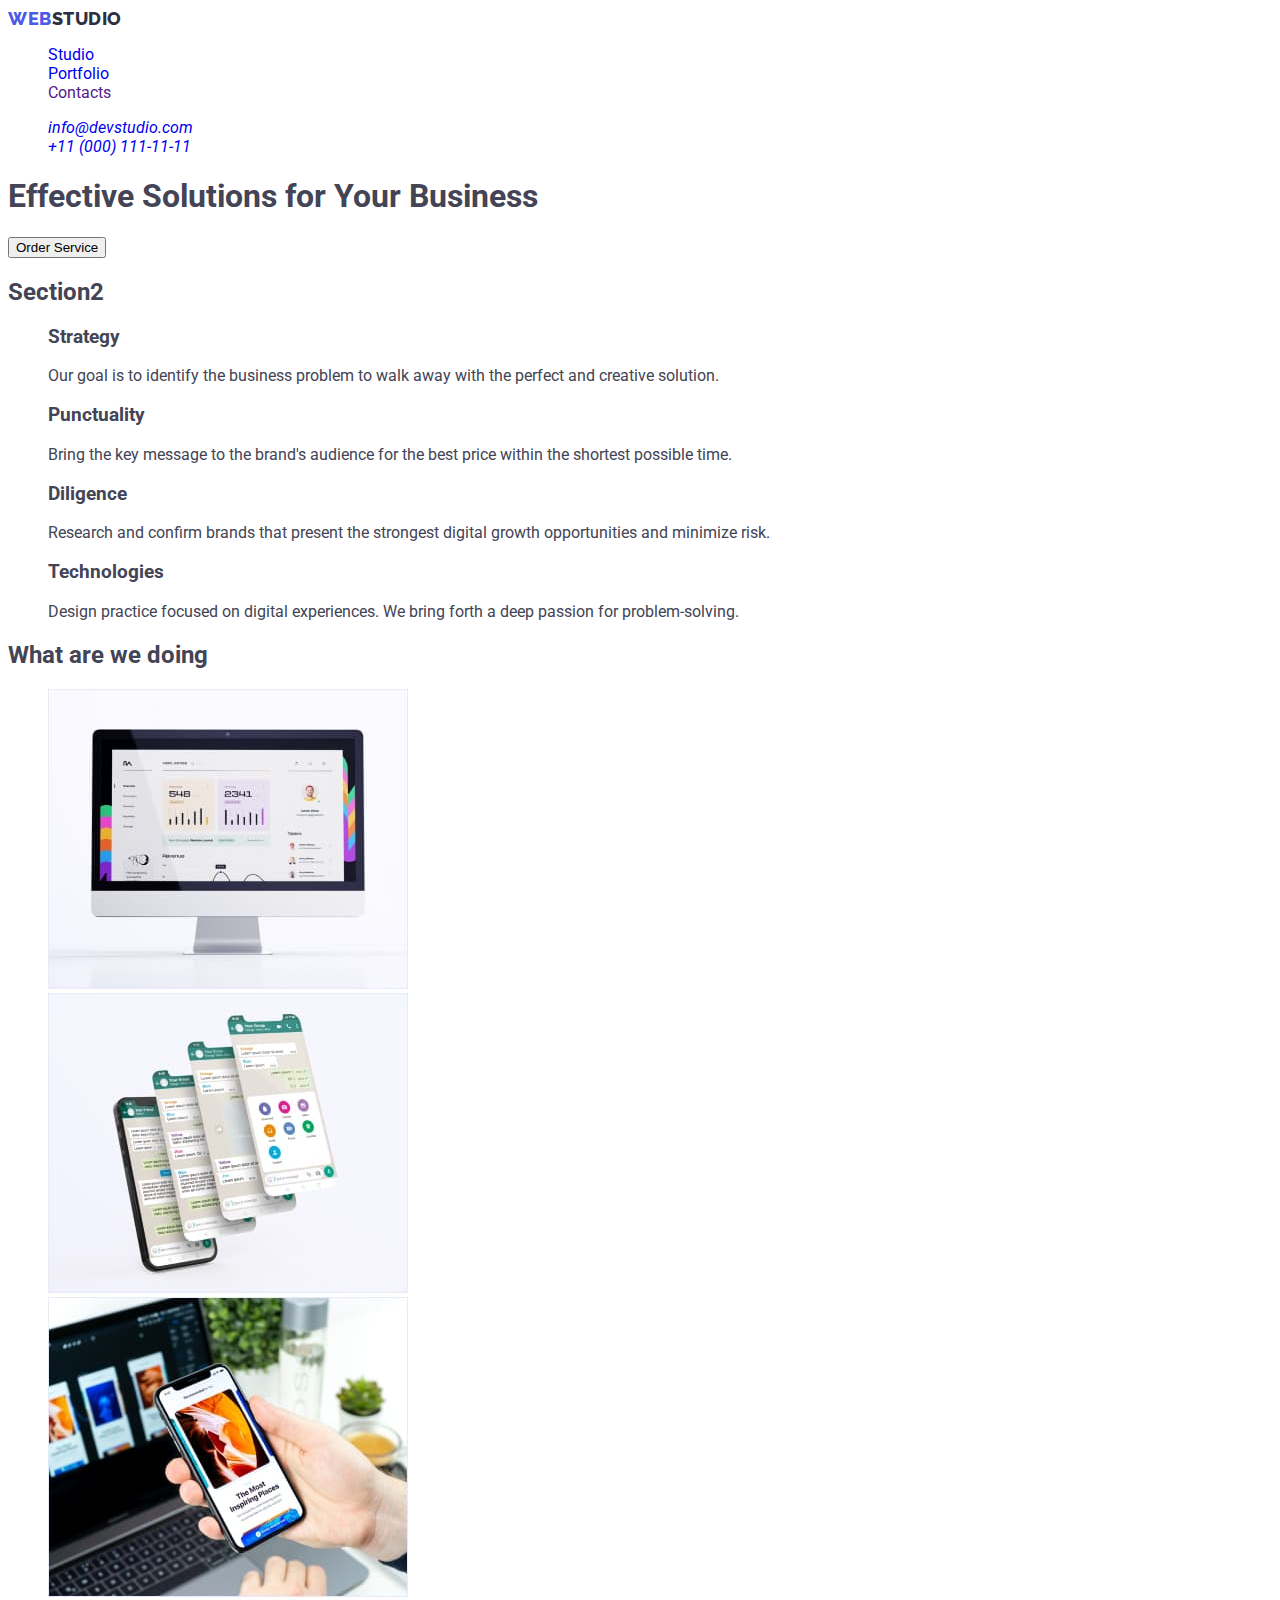
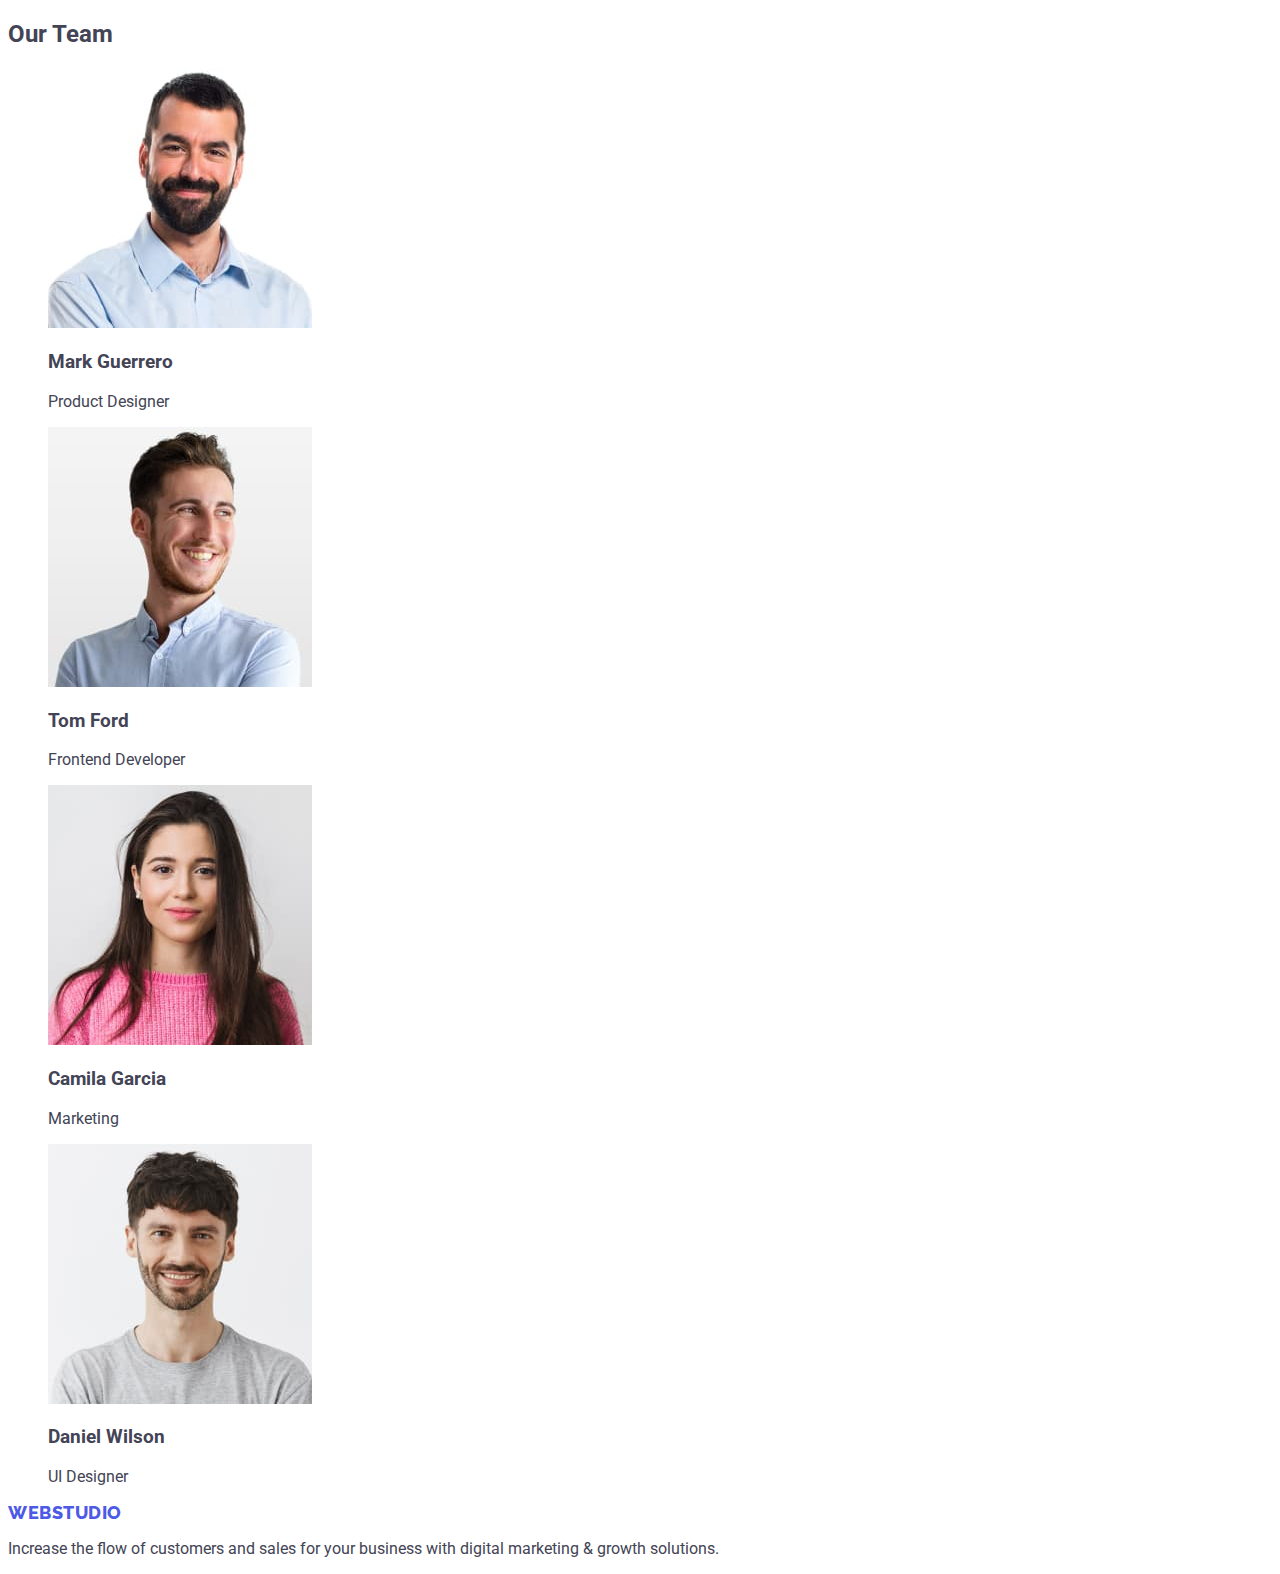
==== commit 98e1ba23: "змінив назви стилів" ====
--- a/index.html
+++ b/index.html
@@ -20,64 +20,67 @@
 			<a class="logo link" href="./index.html">Web<span class="studio">Studio</span></a>
 
 			<ul class="list">
-				<li><a class="menu-link link" href="./index.html">Studio</a></li>
+				<li><a class="nav-link link" href="./index.html">Studio</a></li>
 				<li>
-					<a class="menu-link link" href="./portfolio.html">Portfolio</a>
+					<a class="nav-link link" href="./portfolio.html">Portfolio</a>
 				</li>
-				<li><a class="menu-link link" href="">Contacts</a></li>
+				<li><a class="nav-link link" href="">Contacts</a></li>
 			</ul>
 		</nav>
-		<address class="contact list">
+		<address class="address list">
 			<ul class="list">
 				<li>
-					<a class="contact-link link" href="mailto:info@devstudio.com">info@devstudio.com</a>
+					<a class="address-link link" href="mailto:info@devstudio.com">info@devstudio.com</a>
 				</li>
 				<li>
-					<a class="contact-link link" href="tel:+110001111111">+11 (000) 111-11-11</a>
+					<a class="address-link link" href="tel:+110001111111">+11 (000) 111-11-11</a>
 				</li>
 			</ul>
 		</address>
 	</header>
+
 	<main>
-		<section class="first-s">
-			<h1 class="sectionh">Effective Solutions for Your Business</h1>
-			<button class="btn-order" type="button">Order Service</button>
+		<section class="hero">
+			<h1 class="hero-title">Effective Solutions for Your Business</h1>
+			<button class="button-order" type="button">Order Service</button>
 		</section>
+
 		<section>
-			<h2 class="sectionhh">Section2</h2>
+			<h2 class="features-title">Section2</h2>
 			<ul class="list">
 				<li>
-					<h3 class="sectionhhh">Strategy</h3>
-					<p class="info-p">
+					<h3 class="features-subtitle">Strategy</h3>
+					<p class="features-text">
 						Our goal is to identify the business problem to walk away with the
 						perfect and creative solution.
 					</p>
 				</li>
 				<li>
-					<h3 class="sectionhhh">Punctuality</h3>
-					<p class="info-p">
+					<h3 class="features-subtitle">Punctuality</h3>
+					<p class="features-text">
 						Bring the key message to the brand's audience for the best price
 						within the shortest possible time.
 					</p>
 				</li>
 				<li>
-					<h3 class="sectionhhh">Diligence</h3>
-					<p class="info-p">
+					<h3 class="features-subtitle">Diligence</h3>
+					<p class="features-text">
 						Research and confirm brands that present the strongest digital
 						growth opportunities and minimize risk.
 					</p>
 				</li>
 				<li>
-					<h3 class="sectionhhh">Technologies</h3>
-					<p class="info-p">
+					<h3 class="features-subtitle">Technologies</h3>
+					<p class="features-text">
 						Design practice focused on digital experiences. We bring forth a
 						deep passion for problem-solving.
 					</p>
 				</li>
 			</ul>
 		</section>
+
 		<section>
-			<h2 class="secthh list">What are we doing</h2>
+			<h2 class="services-title list">What are we doing</h2>
 			<ul class="list">
 				<li>
 					<img src="./images/laptop-img.jpg" alt="computer" width="360" height="300" />
@@ -90,35 +93,36 @@
 				</li>
 			</ul>
 		</section>
-		<section class="sectionteam">
-			<h2 class="secthh list">Our Team</h2>
+
+		<section class="team">
+			<h2 class="team-title list">Our Team</h2>
 			<ul class="list">
-				<li class="team-back">
+				<li class="">
 					<img src="./images/team-photo-1.jpg" alt="a man with a beard" width="264" />
-					<h3 class="sectionhhh">Mark Guerrero</h3>
-					<p class="info-p">Product Designer</p>
+					<h3 class="team-subtitle">Mark Guerrero</h3>
+					<p class="team-text">Product Designer</p>
 				</li>
-				<li class="team-back">
+				<li class="">
 					<img src="./images/team-photo-2.jpg" alt="a man in a shirt" width="264" />
-					<h3 class="sectionhhh">Tom Ford</h3>
-					<p class="info-p">Frontend Developer</p>
+					<h3 class="team-subtitle">Tom Ford</h3>
+					<p class="team-text">Frontend Developer</p>
 				</li>
-				<li class="team-back">
+				<li class="">
 					<img src="./images/team-photo-3.jpg" alt="a girl in a pink sweater" width="264" />
-					<h3 class="sectionhhh">Camila Garcia</h3>
-					<p class="info-p">Marketing</p>
+					<h3 class="team-subtitle">Camila Garcia</h3>
+					<p class="team-text">Marketing</p>
 				</li>
-				<li class="team-back">
+				<li class="">
 					<img src="./images/team-photo-4.jpg" alt="a man in a sriyan jacket" width="264" />
-					<h3 class="sectionhhh">Daniel Wilson</h3>
-					<p class="info-p">UI Designer</p>
+					<h3 class="team-subtitle">Daniel Wilson</h3>
+					<p class="team-text">UI Designer</p>
 				</li>
 			</ul>
 		</section>
 	</main>
-	<footer class="end">
-		<a class="logo link" href="./index.html">Web<span class="st-footer">Studio</span></a>
-		<p class="footend">
+	<footer class="footer">
+		<a class="logo link" href="./index.html">Web<span class="studio-footer">Studio</span></a>
+		<p class="footer-text">
 			Increase the flow of customers and sales for your business with digital
 			marketing & growth solutions.
 		</p>
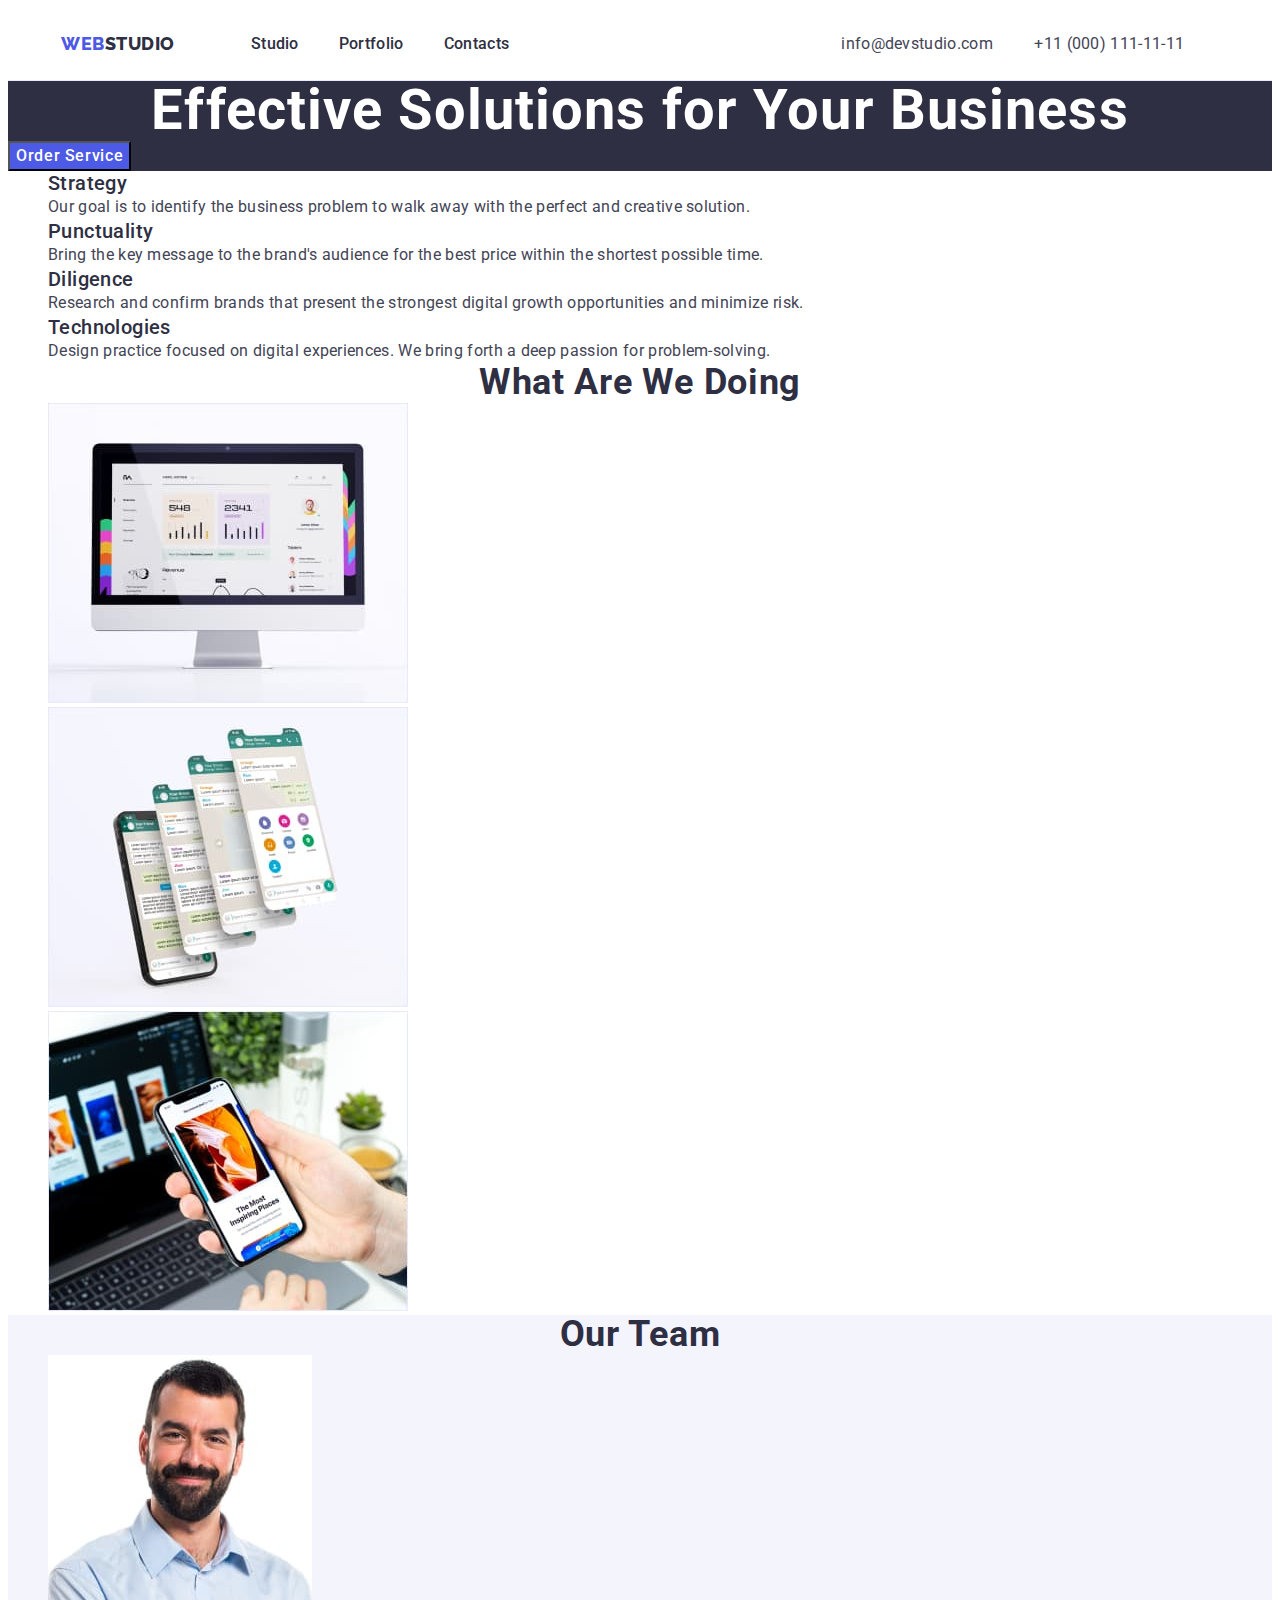
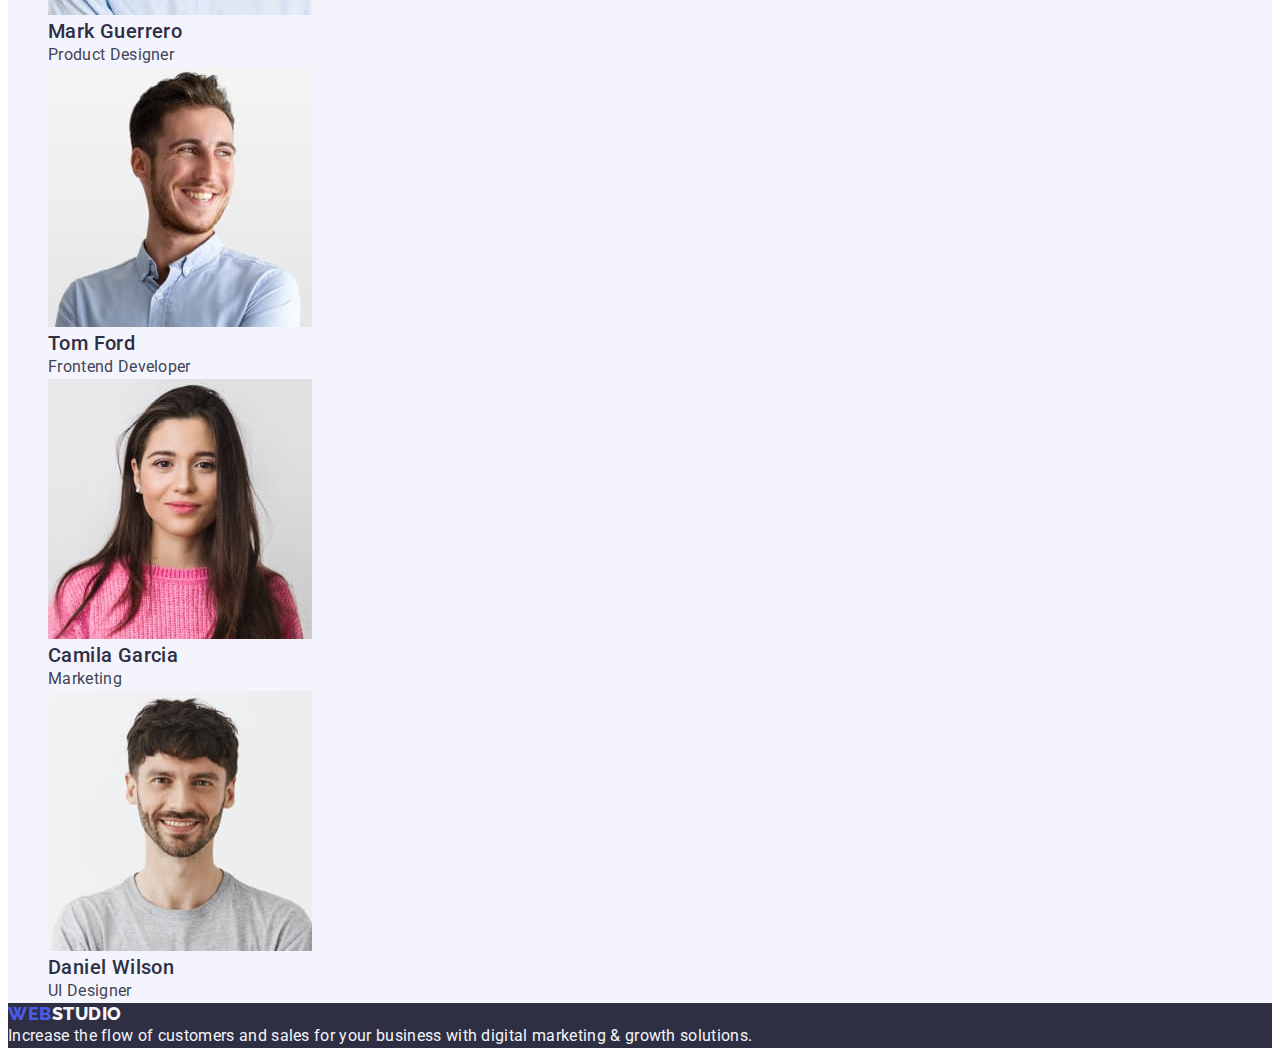
==== commit f8329517: "зробив хедер" ====
--- a/index.html
+++ b/index.html
@@ -6,37 +6,43 @@
 	<meta http-equiv="X-UA-Compatible" content="IE=edge" />
 	<meta name="viewport" content="width=device-width, initial-scale=1.0" />
 	<title>WebStudio</title>
-	<link rel="stylesheet" href="./css/styles.css" />
 	<link rel="preconnect" href="https://fonts.googleapis.com" />
 	<link rel="preconnect" href="https://fonts.gstatic.com" crossorigin />
 	<link
 		href="https://fonts.googleapis.com/css2?family=Raleway:wght@800&family=Roboto:wght@400;500;700;900&display=swap"
 		rel="stylesheet" />
+	<link rel="stylesheet" href="https://cdnjs.cloudflare.com/ajax/libs/modern-normalize/1.1.0/modern-normalize.min.css"
+		integrity="sha512-wpPYUAdjBVSE4KJnH1VR1HeZfpl1ub8YT/NKx4PuQ5NmX2tKuGu6U/JRp5y+Y8XG2tV+wKQpNHVUX03MfMFn9Q=="
+		crossorigin="anonymous" referrerpolicy="no-referrer" />
+	<link rel="stylesheet" href="./css/styles.css" />
 </head>
 
 <body>
-	<header>
-		<nav class="list">
-			<a class="logo link" href="./index.html">Web<span class="studio">Studio</span></a>
-
-			<ul class="list">
-				<li><a class="nav-link link" href="./index.html">Studio</a></li>
-				<li>
-					<a class="nav-link link" href="./portfolio.html">Portfolio</a>
-				</li>
-				<li><a class="nav-link link" href="">Contacts</a></li>
-			</ul>
-		</nav>
-		<address class="address list">
-			<ul class="list">
-				<li>
-					<a class="address-link link" href="mailto:info@devstudio.com">info@devstudio.com</a>
-				</li>
-				<li>
-					<a class="address-link link" href="tel:+110001111111">+11 (000) 111-11-11</a>
-				</li>
-			</ul>
-		</address>
+	<header class="header">
+		<div class="container flex-container">
+			<nav class="nav list">
+				<div class="flex-container"><a class="logo link" href="./index.html">Web<span
+							class="studio">Studio</span></a>
+					<ul class="nav-list list">
+						<li class="item"><a class="nav-link link" href="./index.html">Studio</a></li>
+						<li class="item">
+							<a class="nav-link link" href="./portfolio.html">Portfolio</a>
+						</li>
+						<li class="item"><a class="nav-link link" href="">Contacts</a></li>
+					</ul>
+				</div>
+			</nav>
+			<address class="address list">
+				<ul class="address-list list">
+					<li class="item">
+						<a class="address-link mail link" href="mailto:info@devstudio.com">info@devstudio.com</a>
+					</li>
+					<li class="item">
+						<a class="address-link tel link" href="tel:+110001111111">+11 (000) 111-11-11</a>
+					</li>
+				</ul>
+			</address>
+		</div>
 	</header>
 
 	<main>
@@ -46,7 +52,7 @@
 		</section>
 
 		<section>
-			<h2 class="features-title">Section2</h2>
+			<h2 class="features-title visually-hidden">Section2</h2>
 			<ul class="list">
 				<li>
 					<h3 class="features-subtitle">Strategy</h3>
--- a/css/styles.css
+++ b/css/styles.css
@@ -1,155 +1,256 @@
 :root {
-  --back-cl: #ffffff;
-  --text-cl: #4d5ae5;
-  --logo-span: #2e2f42;
-  --hover-cl: #404bbf;
-  --contact-cl: #434455;
-  --back-btn-cl: #f4f4fd;
-}
-
-.btn-all {
-  font-family: "Roboto", sans-serif;
-  font-weight: 500;
-  font-size: 16px;
-  line-height: 1.5;
-  letter-spacing: 0.04em;
-  color: var(--text-cl);
-  background-color: var(--back-btn-cl);
-  cursor: pointer;
-}
-.images-text {
-  font-weight: 500;
-  font-size: 20px;
-  line-height: 1.2;
-  letter-spacing: 0.02em;
-  color: var(--logo-span);
-}
-.images-dev {
-  font-size: 16px;
-  line-height: 1.5;
-  letter-spacing: 0.02em;
-  color: var(--contact-cl);
-}
-.btn-all:hover,
-.btn-all:focus {
-  color: var(--back-cl);
-  background-color: var(--hover-cl);
+  --white-color: #ffffff;
+  --accent-color: #4d5ae5;
+  --accent-pressed-color: #404bbf;
+  --primary-title-color: #2e2f42;
+  --primary-text-color: #434455;
+  --secondary-white-color: #f4f4fd;
 }
 
 body {
   font-family: "Roboto", sans-serif;
-  color: var(--contact-cl);
-  background-color: var(--back-cl);
-}
+  color: var(--primary-text-color);
+  background-color: var(--white-color);
+}
+
+/* header */
+.header {
+  border-bottom: 1px solid #e7e9fc;
+}
+
+.container {
+  max-width: 1158px;
+  padding: 0 15px;
+  margin: 0 auto;
+}
+.flex-container {
+  display: flex;
+  align-items: center;
+}
+
+/* logo */
 .logo {
+  padding-top: 24px;
+  padding-bottom: 24px;
+
   font-family: "Raleway", sans-serif;
   font-weight: 800;
   font-size: 18px;
   line-height: 1.17;
   letter-spacing: 0.03em;
   text-transform: uppercase;
-  color: var(--text-cl);
-}
-.link {
-  text-decoration: none;
-}
+  color: var(--accent-color);
+}
+
 .studio {
-  color: var(--logo-span);
-}
-.list {
-  list-style: none;
-}
-.menu-link {
-  font-weight: 500;
-  font-size: 16px;
-  line-height: 1.5;
-  letter-spacing: 0.02em;
-  color: var(--logo-span);
-}
-.menu-link:hover,
-.menu-link:focus {
-  color: var(--hover-cl);
-}
-.contact {
+  color: var(--primary-title-color);
+}
+
+/* navigation */
+.nav-list {
+  display: flex;
+  margin-left: 76px;
+  margin-right: 332px;
+  padding-left: 0;
+}
+
+.nav-list .item:not(:last-child) {
+  margin-right: 40px;
+}
+
+.nav-link {
+  padding-top: 24px;
+  padding-bottom: 24px;
+  display: block;
+
+  font-weight: 500;
+  font-size: 16px;
+  line-height: 1.5;
+  letter-spacing: 0.02em;
+  color: var(--primary-title-color);
+}
+.nav-link:hover,
+.nav-link:focus {
+  color: var(--accent-pressed-color);
+}
+
+/* address */
+.address-list {
+  display: flex;
+  align-items: center;
+  padding-left: 0;
+}
+
+.address-list .mail {
+  width: 153px;
+}
+
+.address-list .tel {
+  width: 151px;
+}
+
+.address-list .item:not(:last-child) {
+  margin-right: 40px;
+}
+.address {
   font-style: normal;
 }
-.contact-link {
-  font-size: 16px;
-  line-height: 1.5;
-  letter-spacing: 0.02em;
-  color: var(--contact-cl);
-}
-.contact-link:hover,
-.contact-link:focus {
-  color: var(--hover-cl);
-}
-.first-s {
-  background-color: var(--logo-span);
-}
-.sectionh {
+.address-link {
+  padding-top: 24px;
+  padding-bottom: 24px;
+  display: block;
+
+  font-size: 16px;
+  line-height: 1.5;
+  letter-spacing: 0.02em;
+  color: var(--primary-text-color);
+}
+.address-link:hover,
+.address-link:focus {
+  color: var(--accent-pressed-color);
+}
+
+/* hero */
+.hero {
+  background-color: var(--primary-title-color);
+}
+.hero-title {
   font-size: 56px;
   line-height: 1.07;
   text-align: center;
   letter-spacing: 0.02em;
-  color: var(--back-cl);
-}
-.btn-order {
-  background-color: #4d5ae5;
+  color: var(--white-color);
+}
+.button-order {
+  background-color: var(--accent-color);
   font-family: "Roboto", sans-serif;
   font-weight: 500;
   font-size: 16px;
   line-height: 1.5;
   letter-spacing: 0.04em;
-  color: var(--back-cl);
+  color: var(--white-color);
   cursor: pointer;
 }
-.btn-order:hover,
-.btn-order:focus {
-  color: var(--back-cl);
-  background-color: var(--hover-cl);
-}
-.sectionhh {
-  visibility: hidden;
-}
-.sectionhhh {
-  font-weight: 500;
-  font-size: 20px;
-  line-height: 1.2;
-  letter-spacing: 0.02em;
-  color: var(--logo-span);
-}
-.info-p {
-  font-size: 16px;
-  line-height: 1.5;
-  letter-spacing: 0.02em;
-  color: var(--contact-cl);
-}
-.secthh {
+.button-order:hover,
+.button-order:focus {
+  color: var(--white-color);
+  background-color: var(--accent-pressed-color);
+}
+
+/* features, services, team*/
+.visually-hidden {
+  position: absolute;
+  width: 1px;
+  height: 1px;
+  margin: -1px;
+  border: 0;
+  padding: 0;
+  white-space: nowrap;
+  clip-path: inset(100%);
+  clip: rect(0 0 0 0);
+  overflow: hidden;
+}
+
+.services-title,
+.team-title {
   font-size: 36px;
   line-height: 1.11;
   text-align: center;
   letter-spacing: 0.02em;
   text-transform: capitalize;
-  color: var(--logo-span);
-}
-.sectionteam {
-  background-color: var(--back-btn-cl);
-}
-.team-back {
-  background-color: #ffffff;
-}
-.end {
-  background-color: var(--logo-span);
-}
-.st-footer {
-  color: var(--back-btn-cl);
-}
-.footend {
+  color: var(--primary-title-color);
+}
+
+.features-subtitle,
+.team-subtitle {
+  font-weight: 500;
+  font-size: 20px;
+  line-height: 1.2;
+  letter-spacing: 0.02em;
+  color: var(--primary-title-color);
+}
+
+.features-text,
+.team-text {
+  font-size: 16px;
+  line-height: 1.5;
+  letter-spacing: 0.02em;
+}
+
+.team {
+  background-color: var(--secondary-white-color);
+}
+
+/* footer */
+.footer {
+  background-color: var(--primary-title-color);
+}
+.studio-footer {
+  color: var(--secondary-white-color);
+}
+.footer-text {
   font-family: "Roboto", sans-serif;
   font-style: normal;
   font-weight: 400;
   font-size: 16px;
   line-height: 24px;
   letter-spacing: 0.02em;
-  color: var(--back-btn-cl);
-}
+  color: var(--secondary-white-color);
+}
+
+/* portfolio */
+
+/* buttons */
+.button-filter {
+  font-family: "Roboto", sans-serif;
+  font-weight: 500;
+  font-size: 16px;
+  line-height: 1.5;
+  letter-spacing: 0.04em;
+  color: var(--accent-color);
+  background-color: var(--secondary-white-color);
+  cursor: pointer;
+}
+
+.button-filter:hover,
+.button-filter:focus {
+  color: var(--white-color);
+  background-color: var(--accent-pressed-color);
+}
+
+/* works */
+.images-title {
+  font-weight: 500;
+  font-size: 20px;
+  line-height: 1.2;
+  letter-spacing: 0.02em;
+  color: var(--primary-title-color);
+}
+.images-text {
+  font-size: 16px;
+  line-height: 1.5;
+  letter-spacing: 0.02em;
+  color: var(--primary-text-color);
+}
+
+/* скидання */
+
+.link {
+  text-decoration: none;
+}
+
+.list {
+  list-style: none;
+}
+
+h1,
+h2,
+h3,
+h4,
+h5,
+h6,
+p,
+ul {
+  margin-top: 0;
+  margin-bottom: 0;
+}
